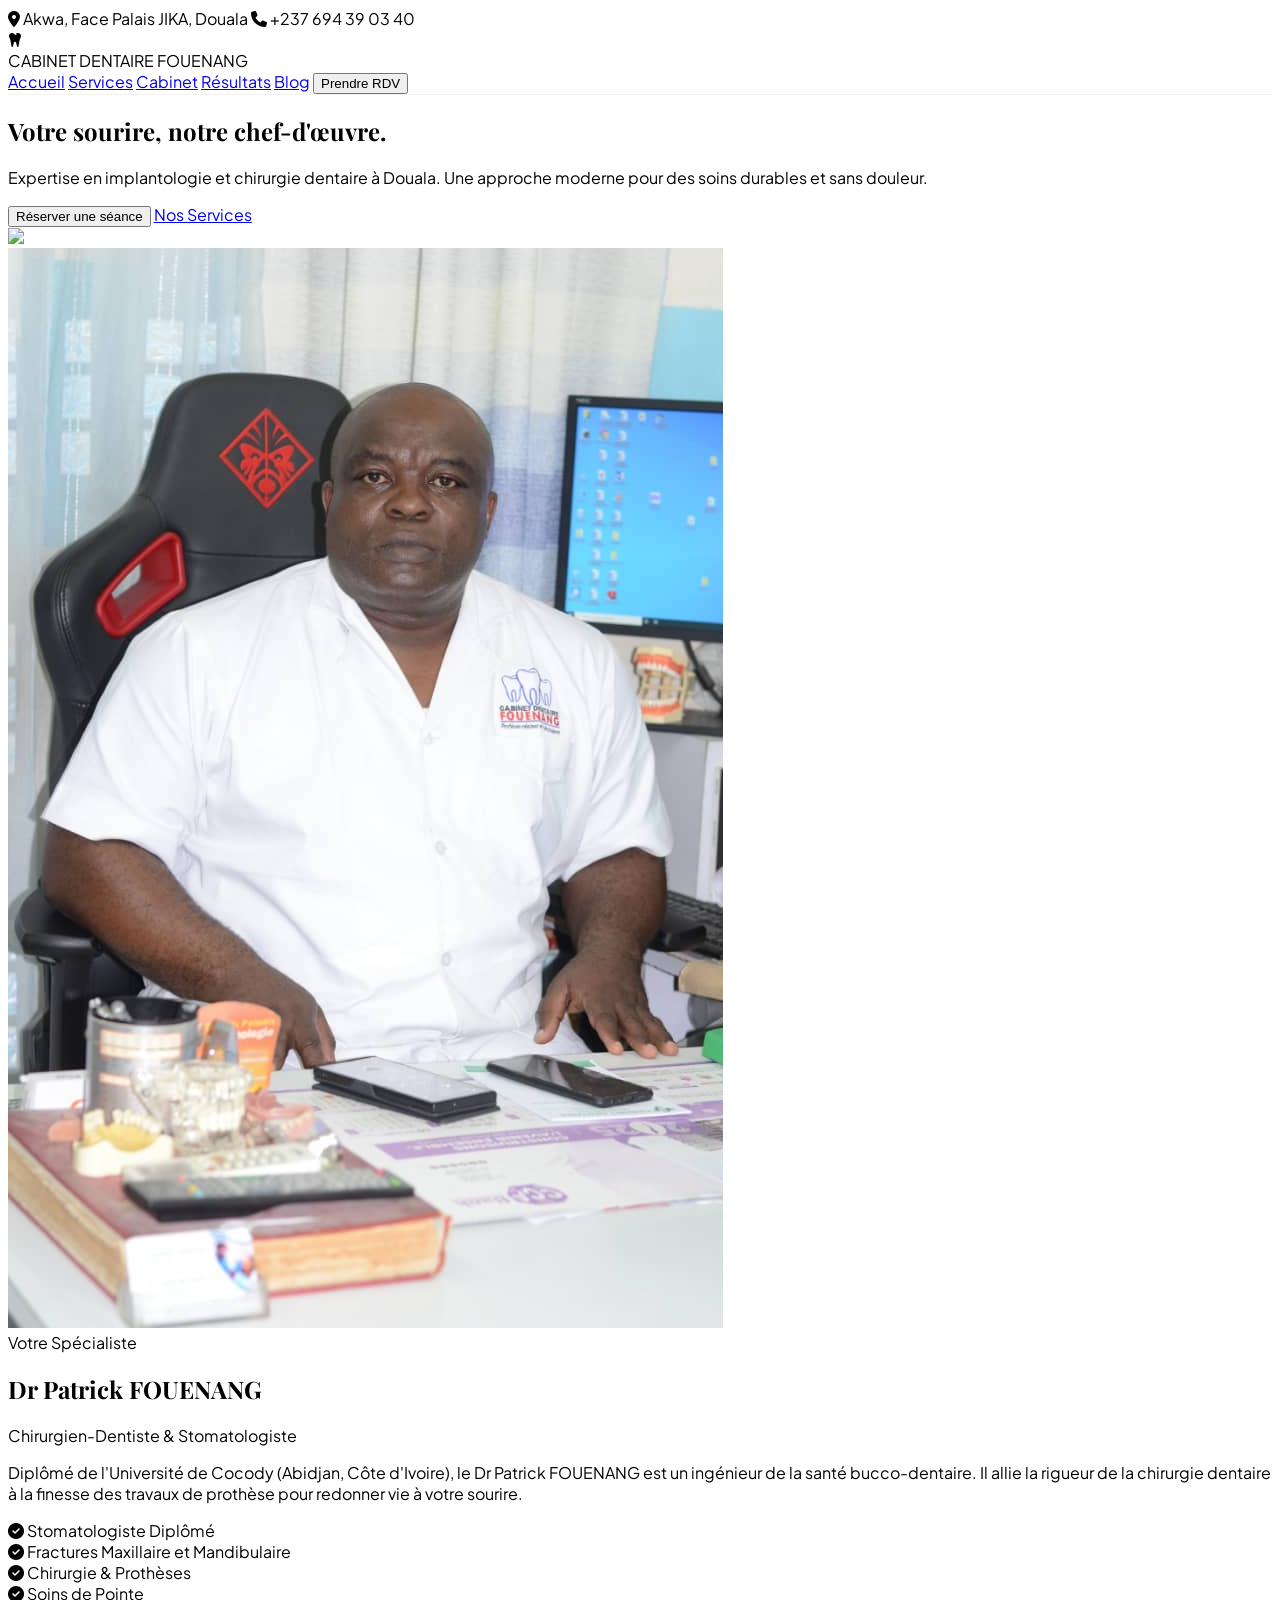
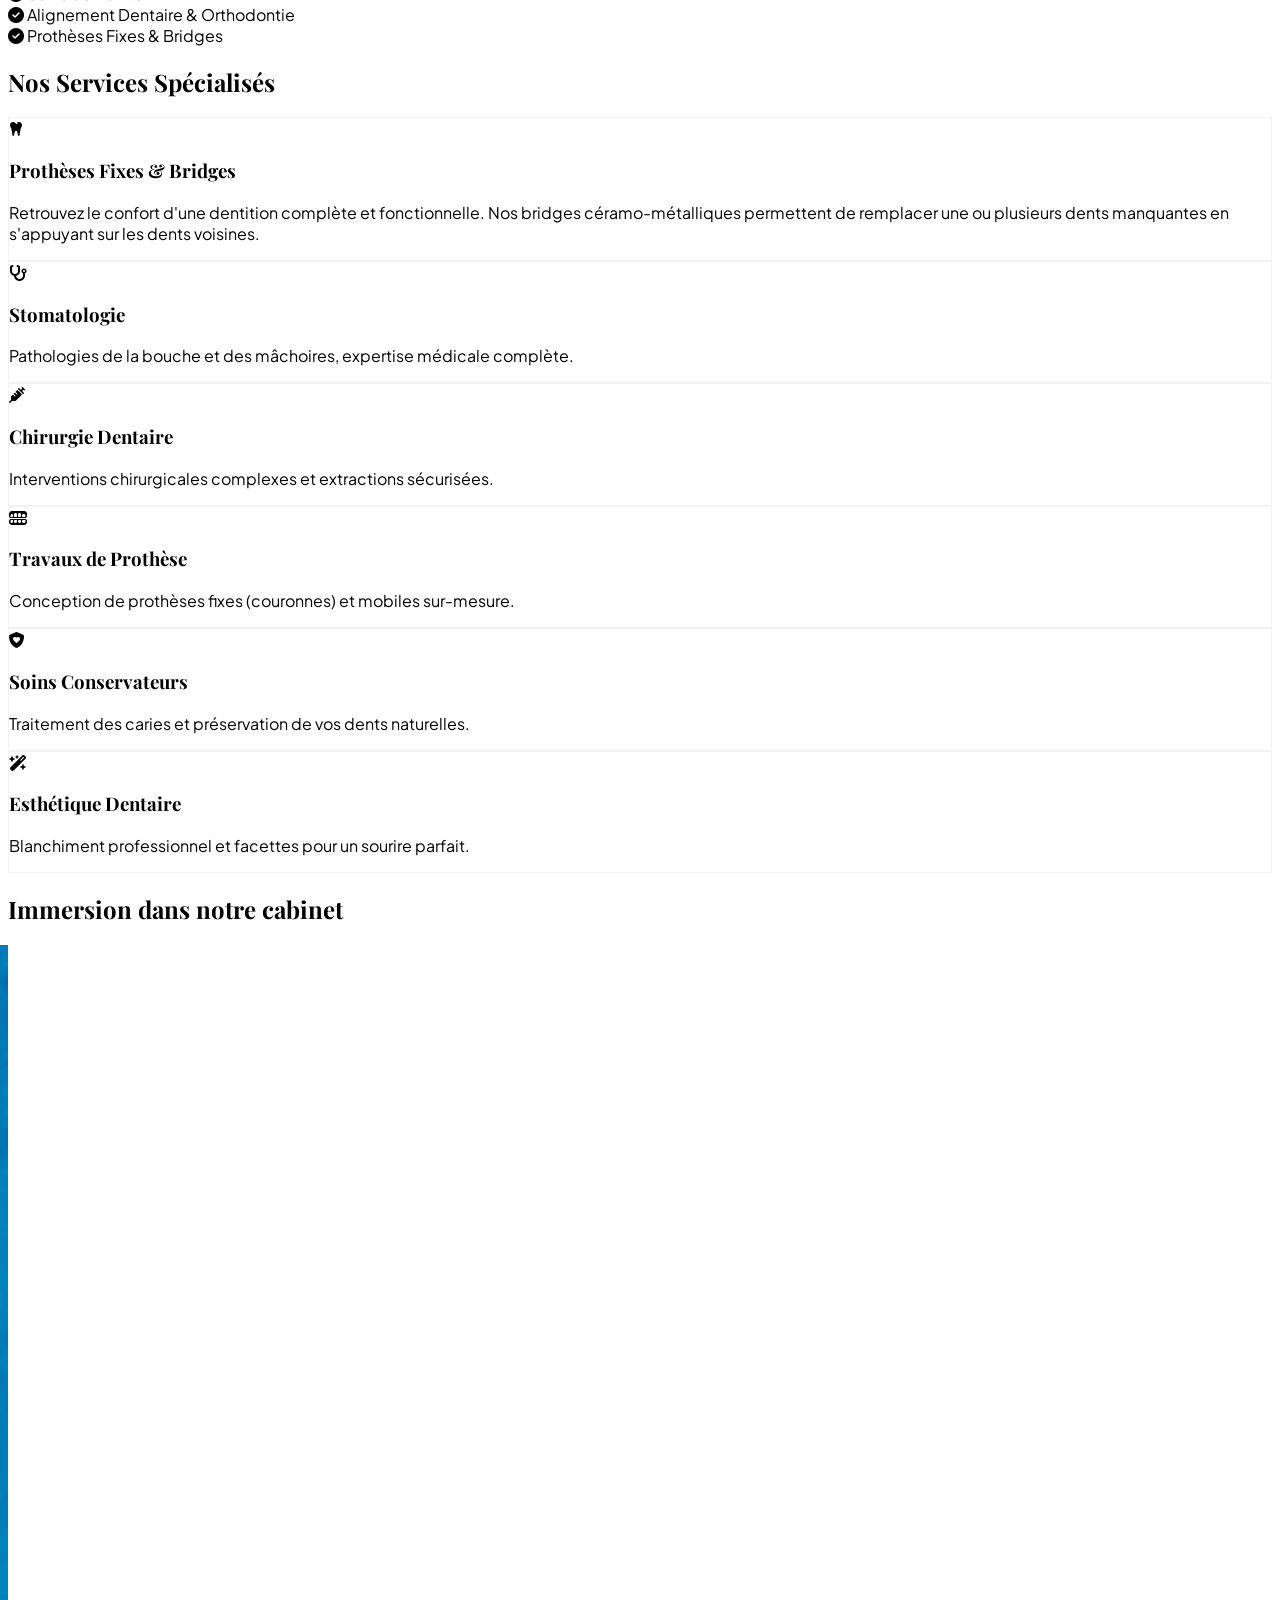
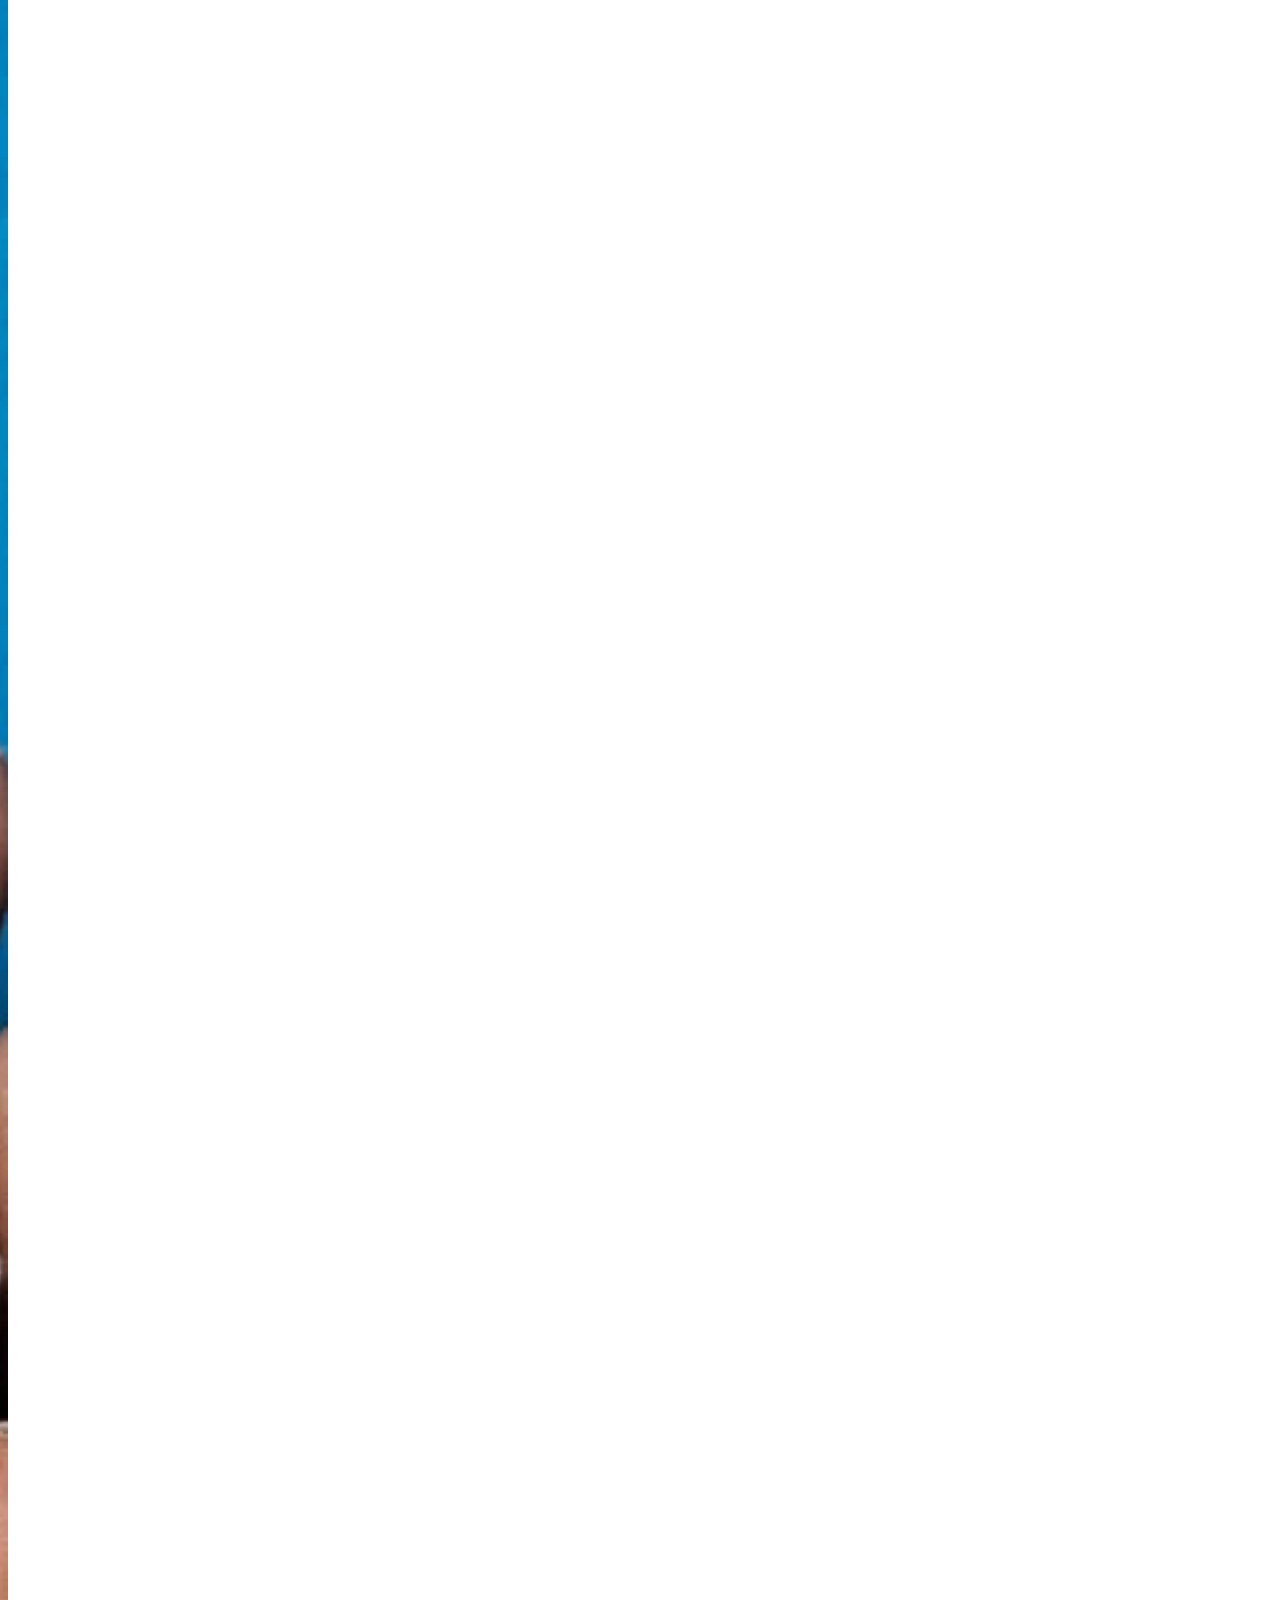
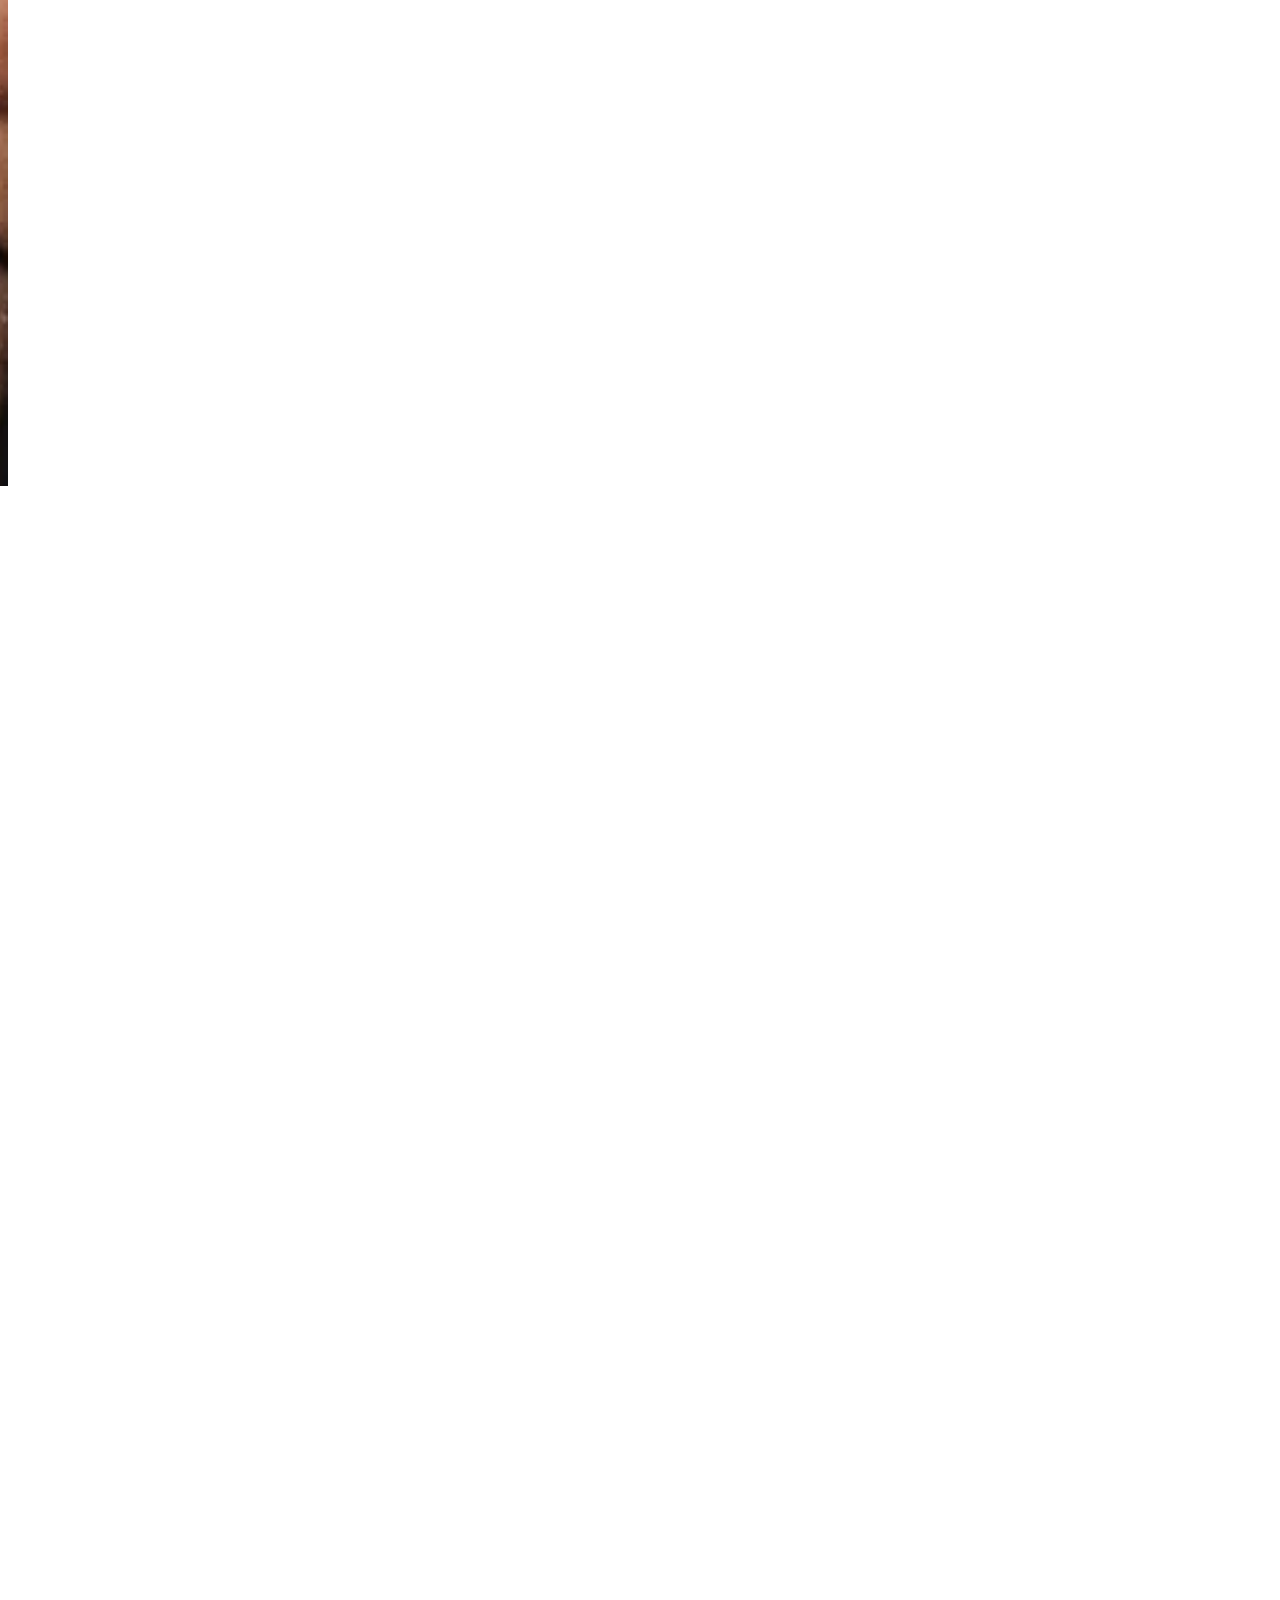
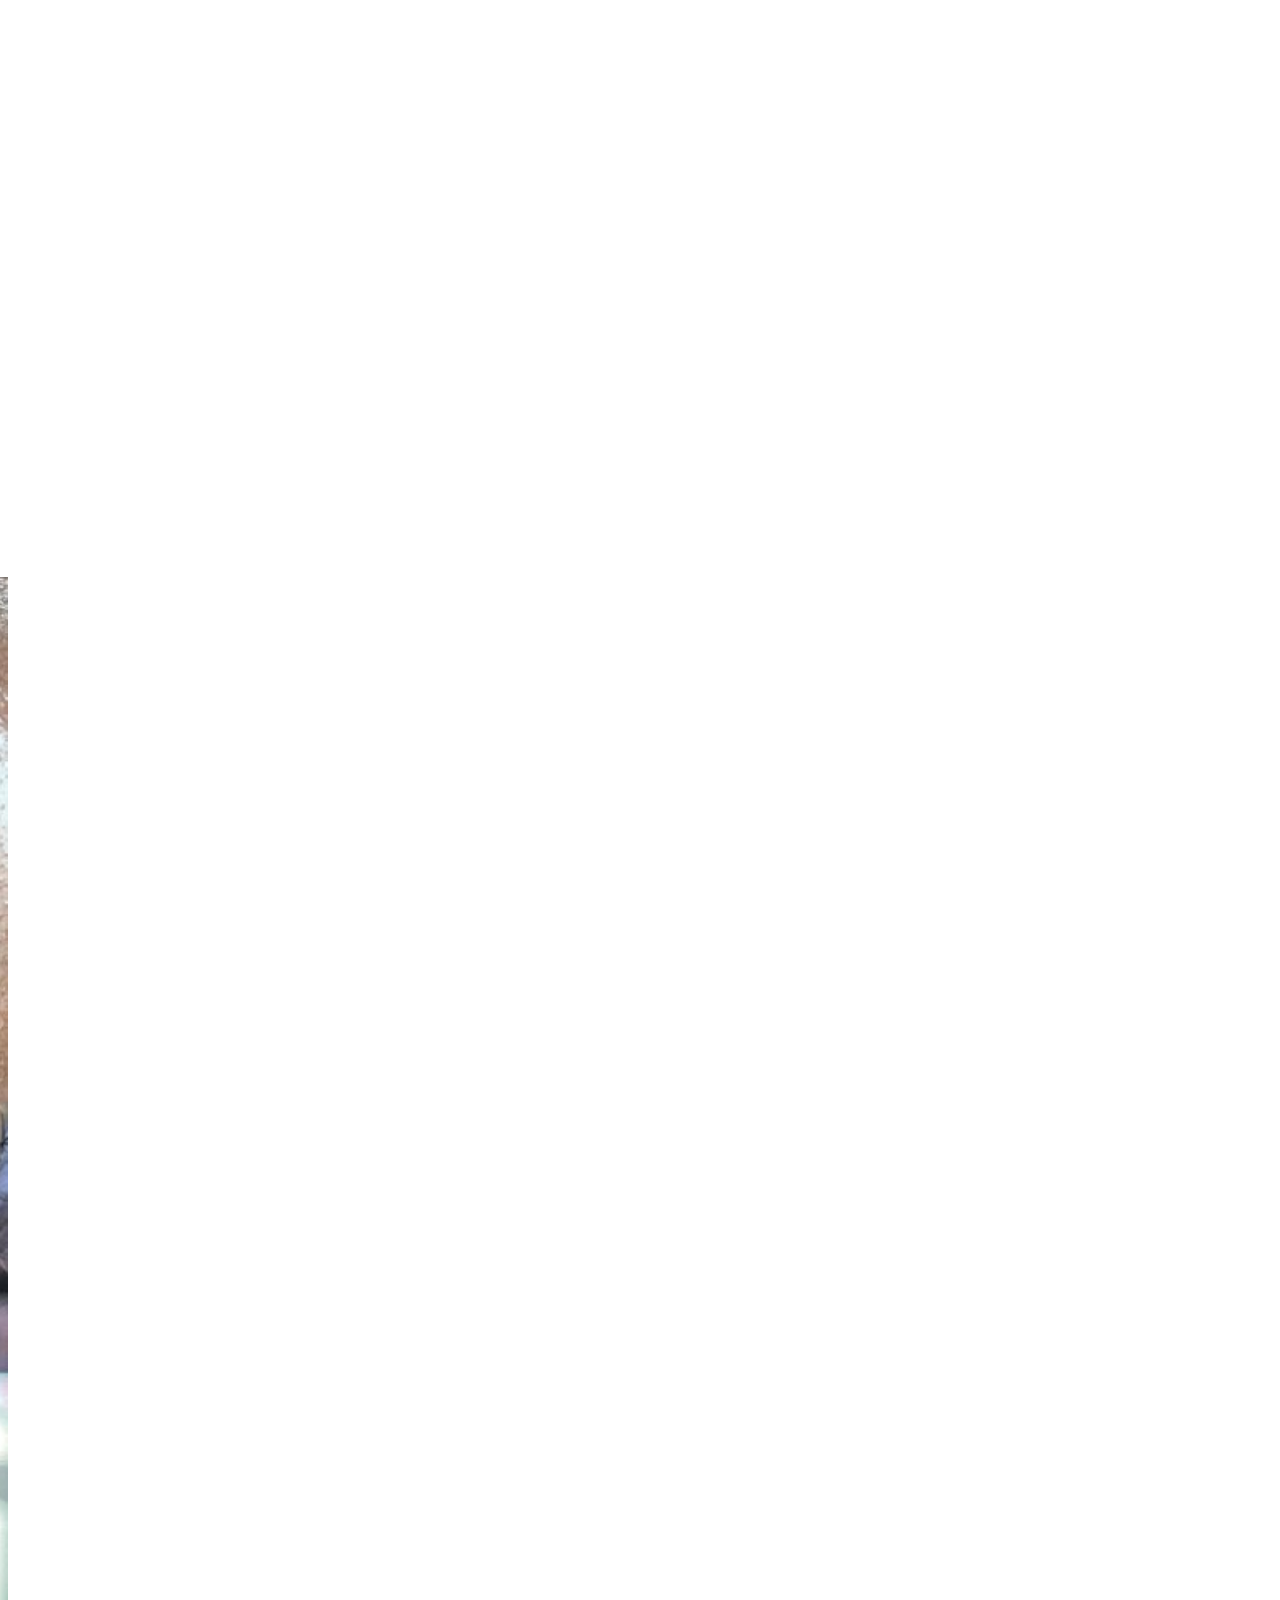
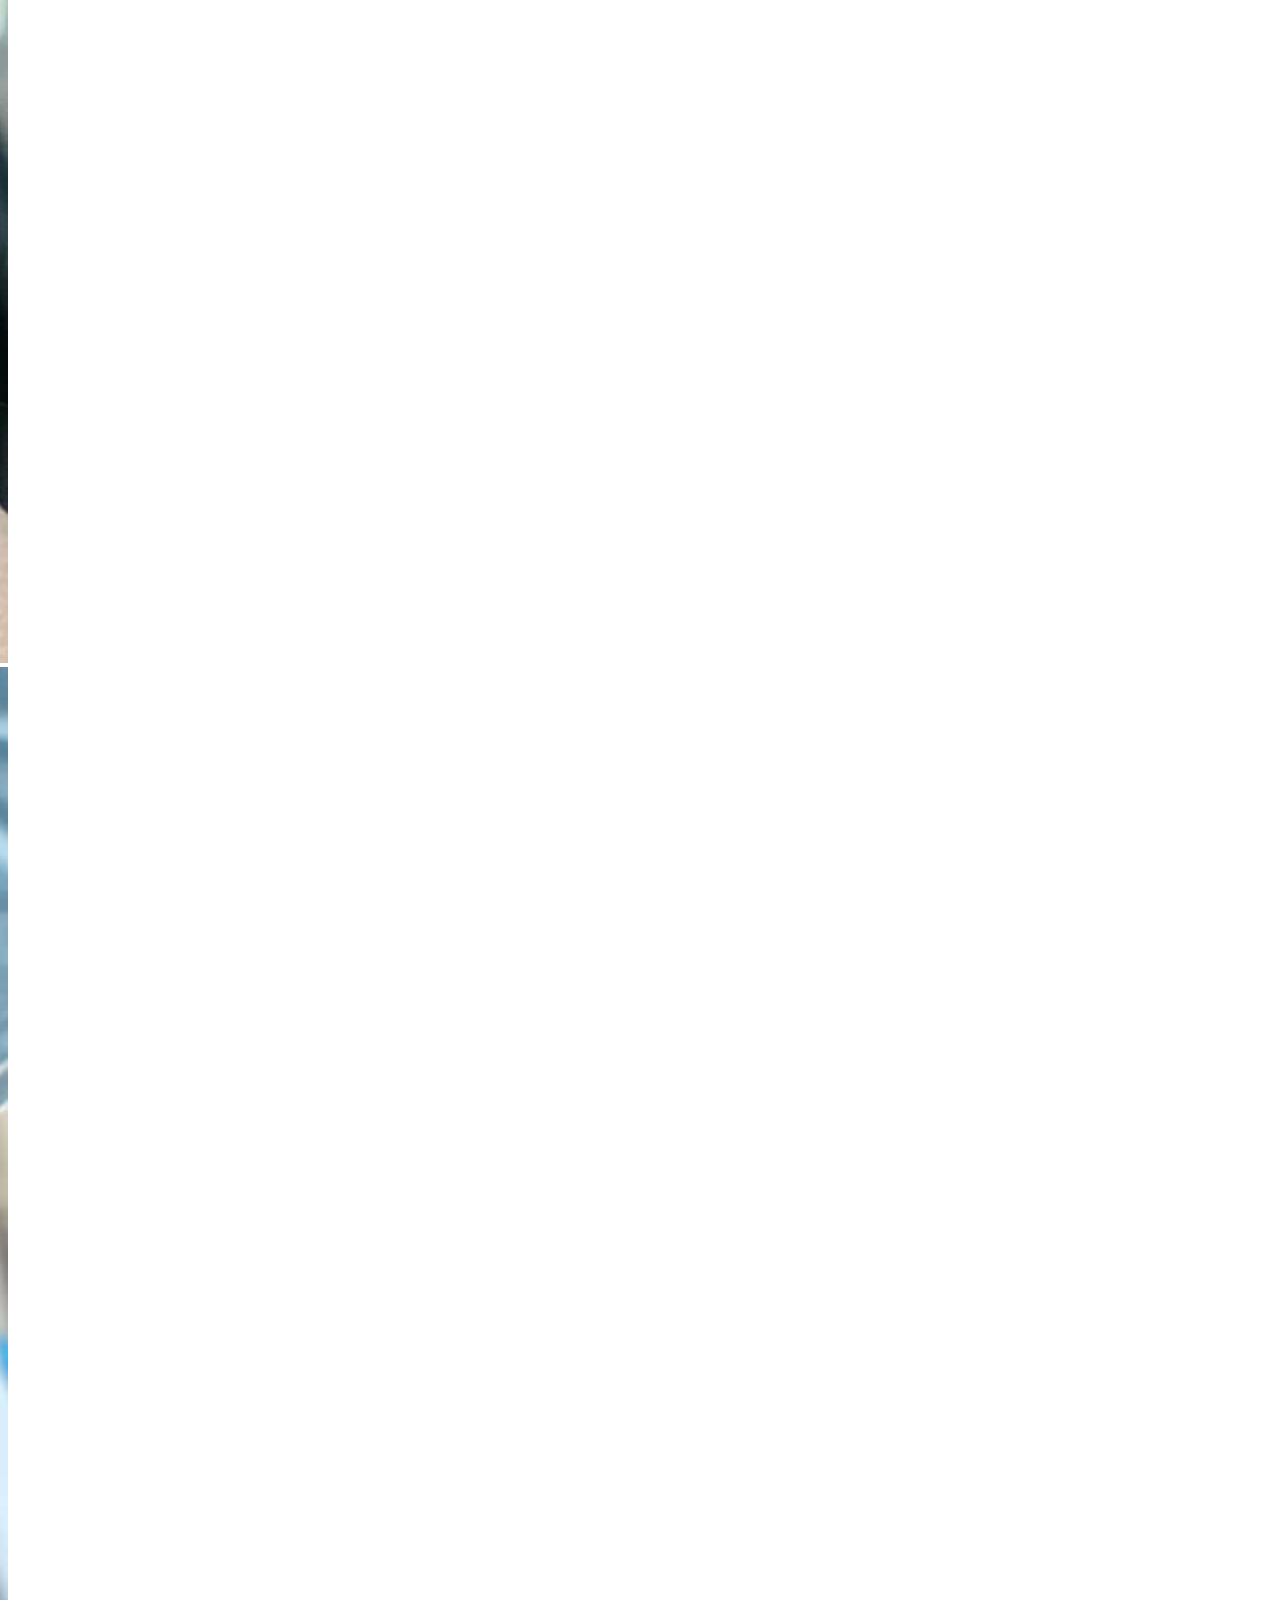
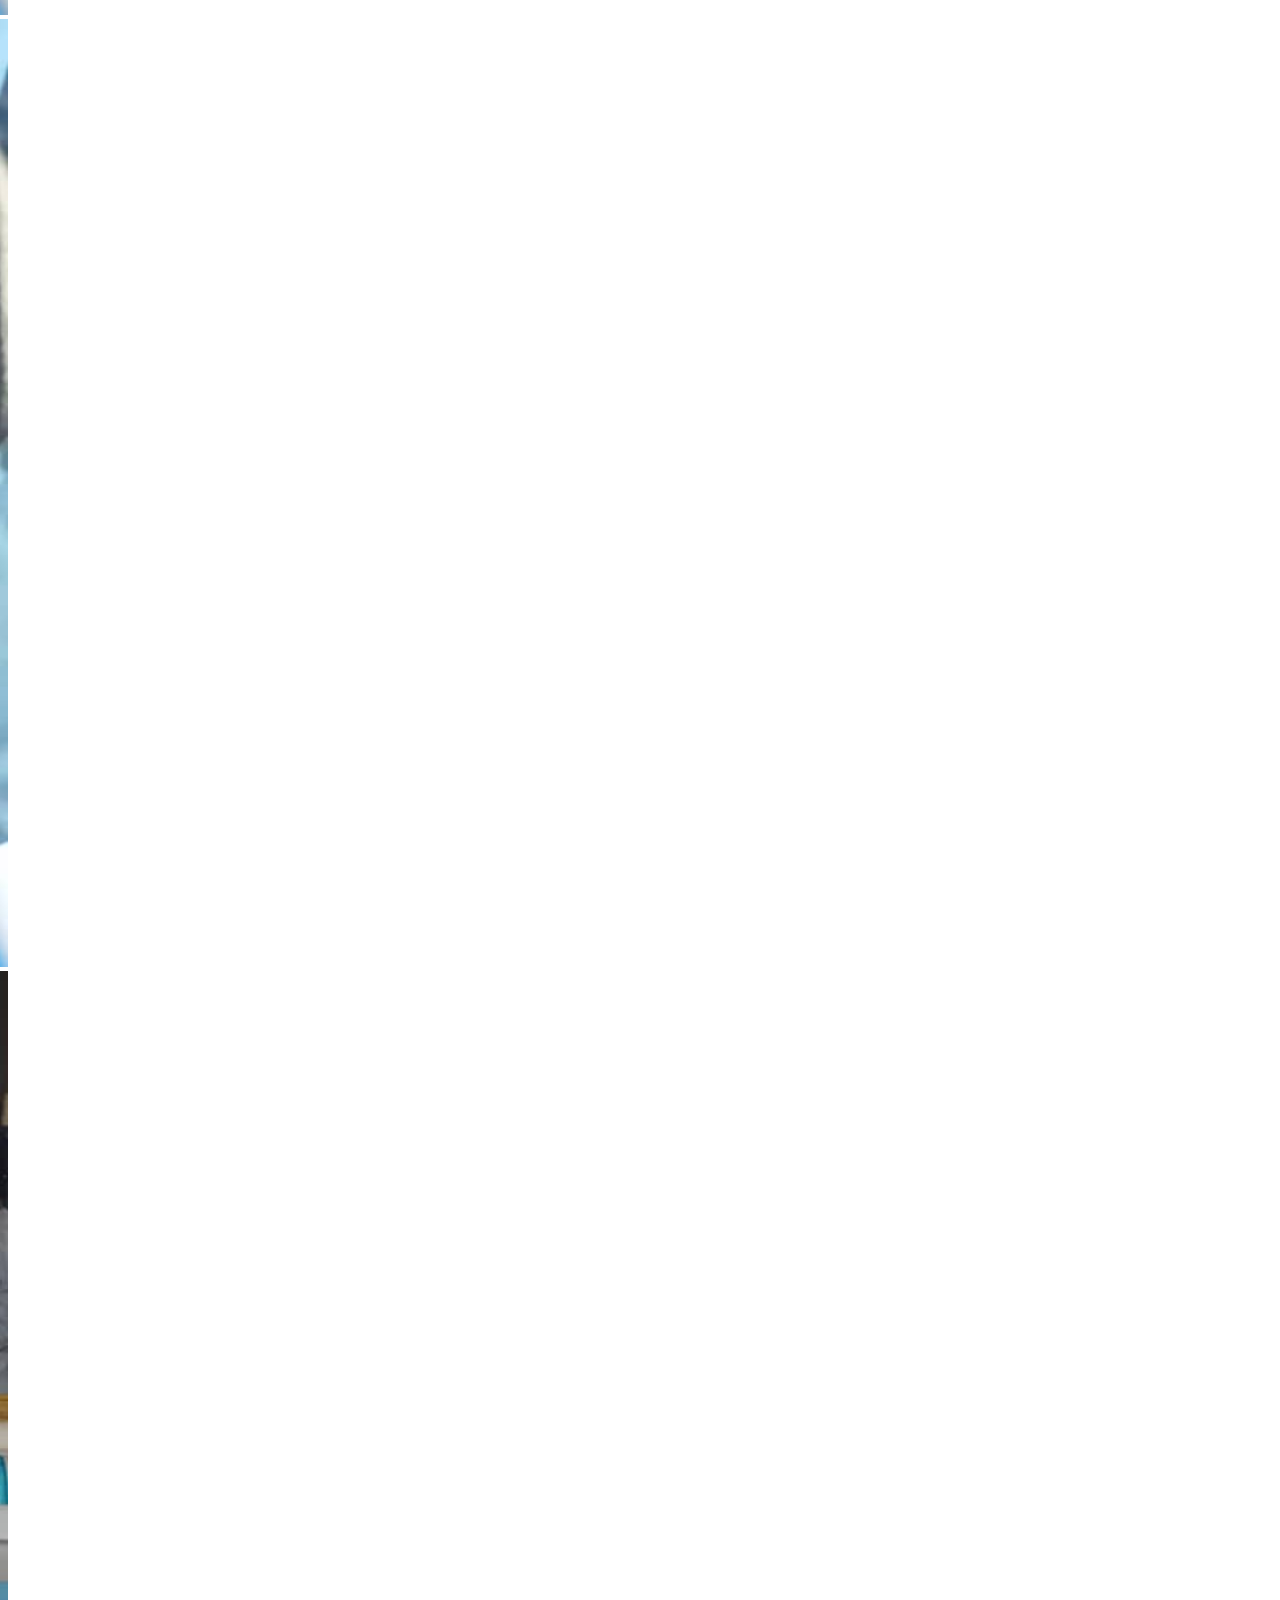
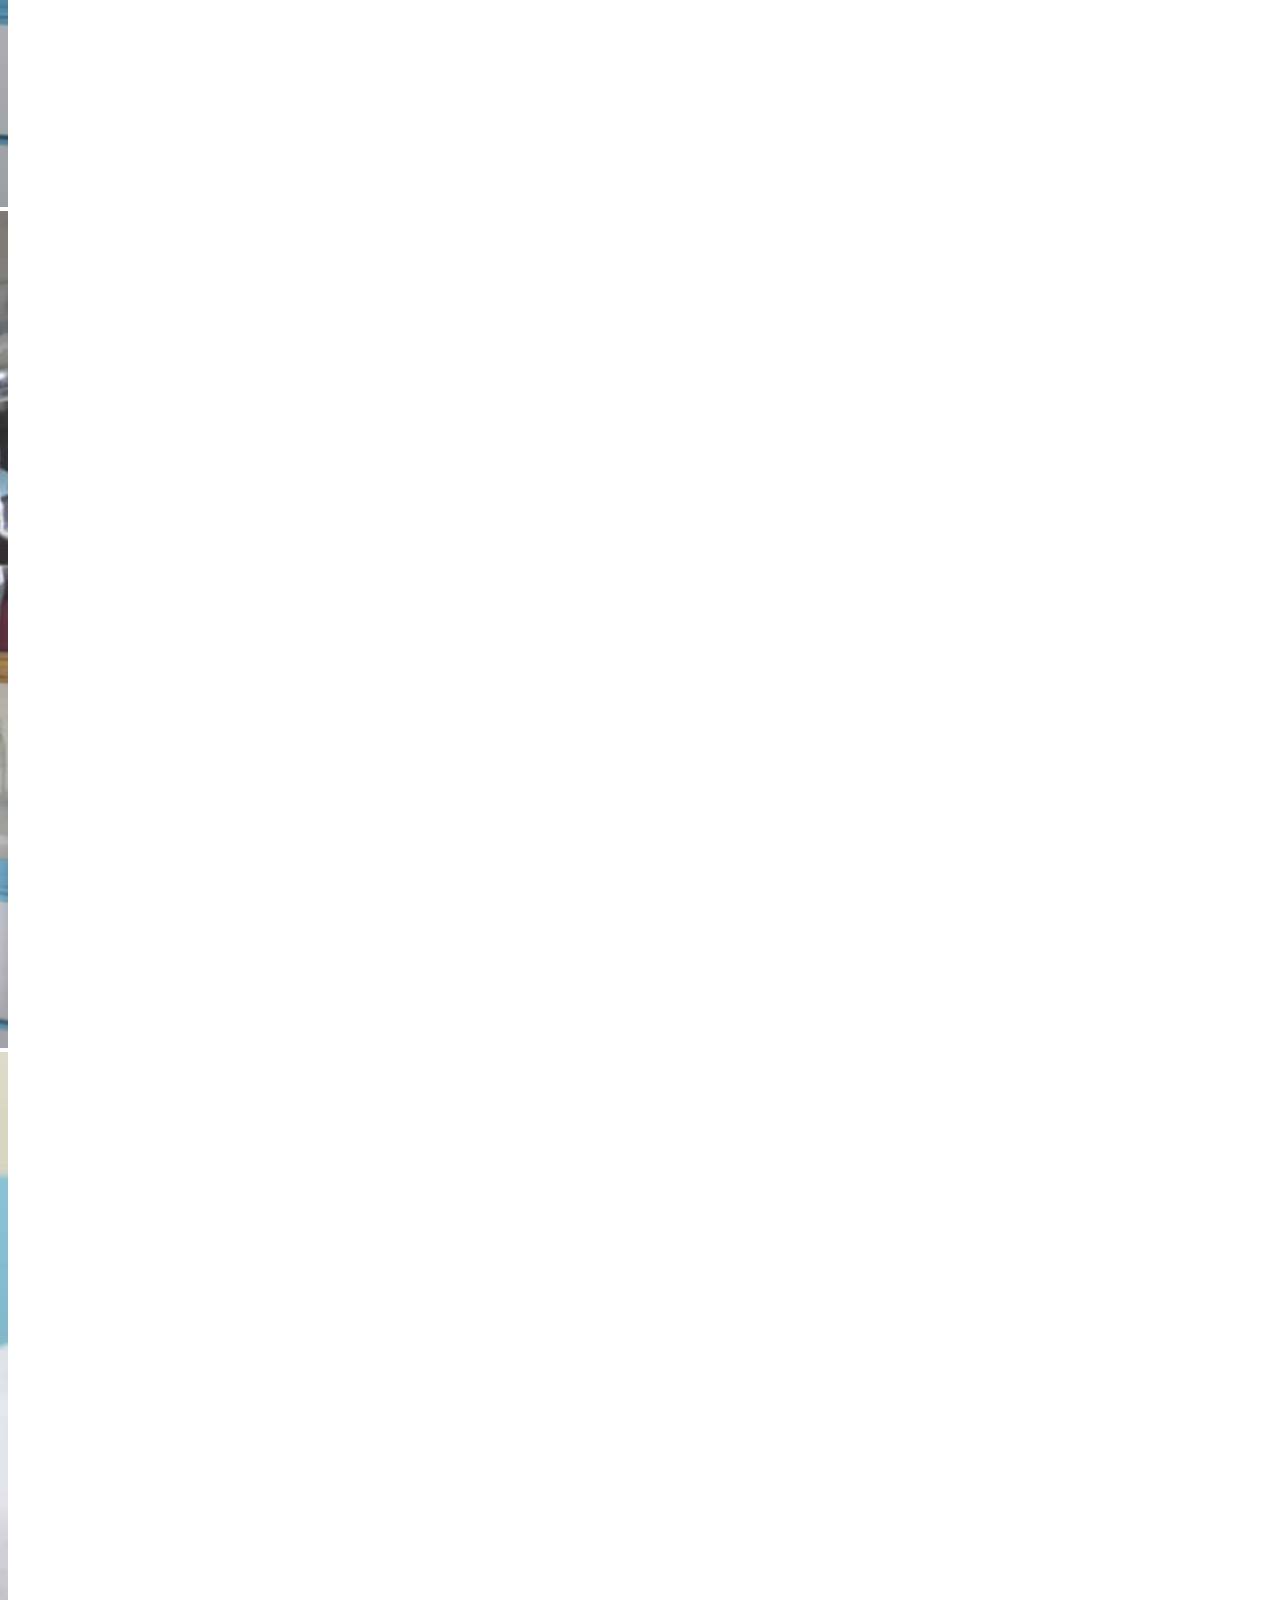
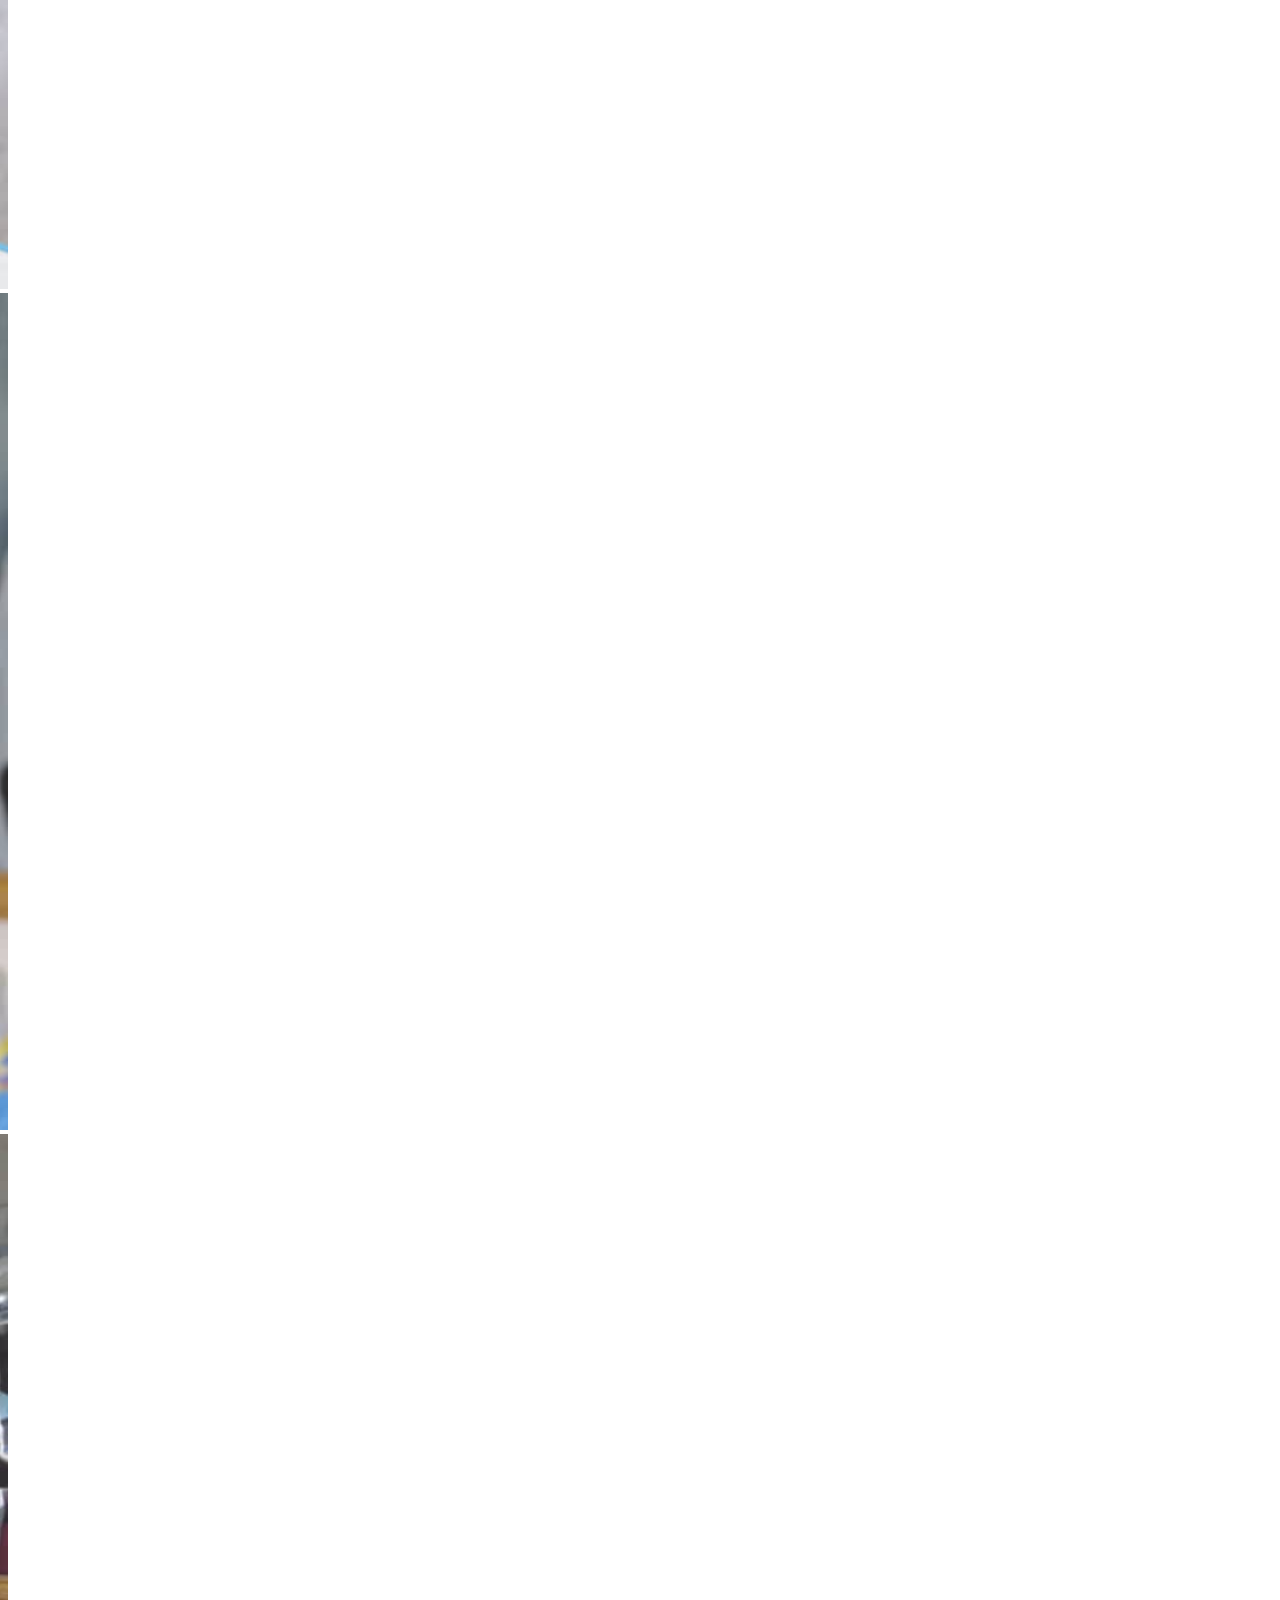
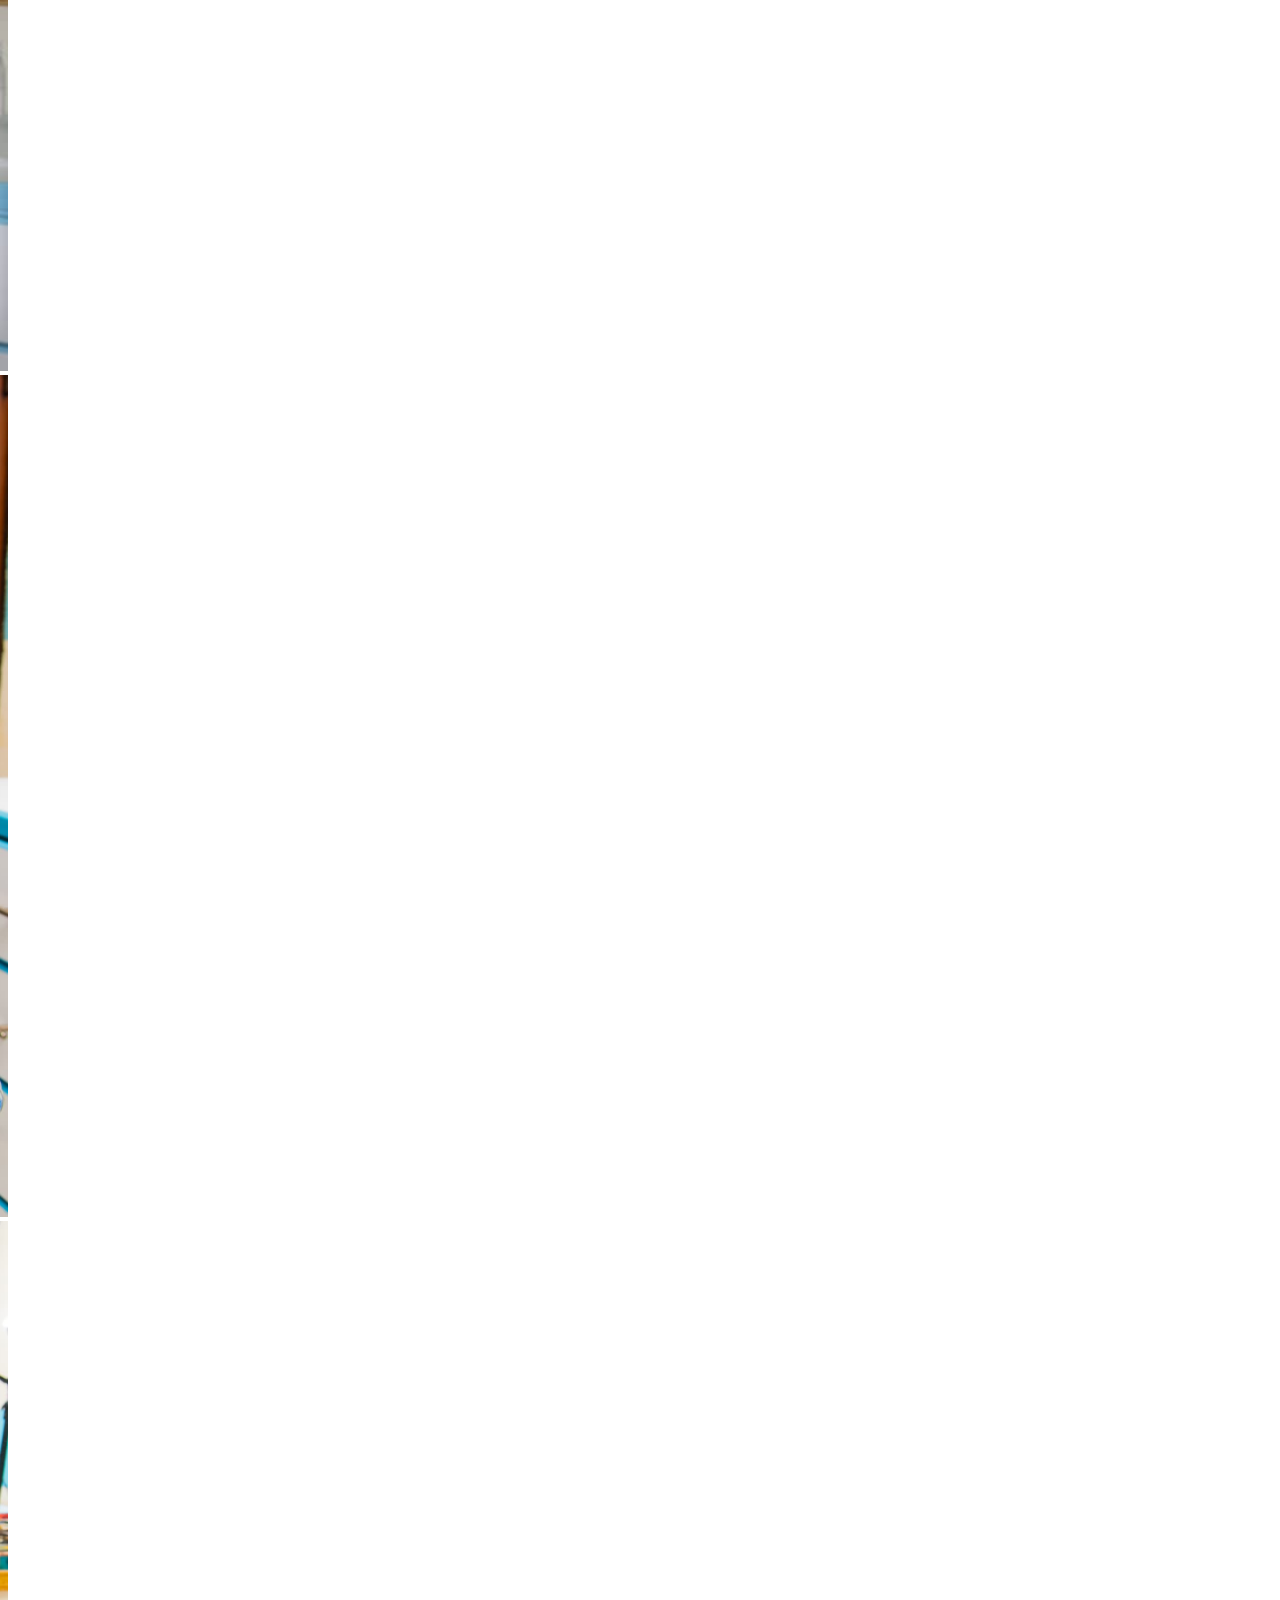
==== index.html @ 97142149 "Update site structure and styles for Dr. Fouenang project" ====
<!DOCTYPE html>
<html lang="fr">
<head>
    <meta charset="UTF-8">
    <meta name="viewport" content="width=device-width, initial-scale=1.0">
    <title>Dr Patrick FOUENANG - Stomatologiste & Chirurgien-Dentiste à Douala</title>
    
    <meta name="description" content="Cabinet du Dr Patrick FOUENANG à Douala Akwa. Expert en Implantologie, Stomatologie et Prothèses dentaires. Diplômé de l'Université de Cocody Abidjan.">
    
    <script src="https://cdn.tailwindcss.com"></script>
    <link rel="stylesheet" href="https://cdnjs.cloudflare.com/ajax/libs/font-awesome/6.4.0/css/all.min.css">
    <link rel="stylesheet" href="style.css">
</head>
<body class="bg-white text-slate-800">

    <div class="bg-slate-900 text-white py-2 px-4 hidden lg:block">
        <div class="container mx-auto flex justify-between items-center text-xs font-bold uppercase tracking-widest">
            <span><i class="fas fa-location-dot text-sky-400 mr-2"></i> Akwa, Face Palais JIKA, Douala</span>
            <span><i class="fas fa-phone text-sky-400 mr-2"></i> +237 694 39 03 40</span>
        </div>
    </div>

    <nav class="sticky top-0 w-full z-50 glass-nav">
        <div class="container mx-auto px-4 py-4 flex justify-between items-center">
            <div class="flex items-center space-x-3">
                <div class="w-10 h-10 bg-sky-600 rounded-xl flex items-center justify-center text-white shadow-lg">
                    <i class="fas fa-tooth text-xl"></i>
                </div>
                <div>
                    <span class="text-lg font-extrabold text-slate-900 block leading-none">CABINET DENTAIRE</span>
                    <span class="text-[9px] uppercase tracking-[0.3em] text-sky-600 font-bold">FOUENANG</span>
                </div>
            </div>
            <div class="hidden lg:flex space-x-8 items-center text-xs font-black text-slate-600 uppercase">
                <a href="#accueil" class="hover:text-sky-600">Accueil</a>
                <a href="#services">Services</a>
                <a href="#galerie">Cabinet</a>
                <a href="#avant-apres">Résultats</a>
                <a href="#blog">Blog</a>
                <button onclick="openModal()" class="bg-sky-600 text-white px-6 py-2.5 rounded-full hover:bg-sky-700 transition">Prendre RDV</button>
            </div>
        </div>
    </nav>

    <section id="accueil" class="relative min-h-[80vh] flex items-center bg-slate-50">
        <div class="container mx-auto px-4 flex flex-col lg:flex-row items-center gap-12">
            <div class="lg:w-1/2">
                <h1 class="text-5xl lg:text-7xl font-bold text-slate-900 mb-6 leading-tight">
                    Votre sourire, notre <span class="text-sky-600 italic">chef-d'œuvre.</span>
                </h1>
                <p class="text-lg text-slate-600 mb-8 max-w-lg leading-relaxed">
                    Expertise en implantologie et chirurgie dentaire à Douala. Une approche moderne pour des soins durables et sans douleur.
                </p>
                <div class="flex flex-wrap gap-4">
                    <button onclick="openModal()" class="bg-sky-600 text-white px-10 py-5 rounded-2xl font-bold shadow-xl hover:bg-sky-700 transition">Réserver une séance</button>
                    <a href="#services" class="bg-white border border-slate-200 text-slate-700 px-10 py-5 rounded-2xl font-bold hover:bg-slate-50 transition">Nos Services</a>
                </div>
            </div>
            <div class="lg:w-1/2 hidden lg:block">
                <div class="relative">
                    <div class="absolute -inset-4 bg-sky-100 rounded-[3rem] -rotate-3"></div>
                    <img src="https://images.unsplash.com/photo-1629909613654-28e377c37b09?auto=format&fit=crop&q=80" class="relative rounded-[2.5rem] shadow-2xl border-4 border-white">
                </div>
            </div>
        </div>
    </section>

    <section class="py-24 bg-white">
        <div class="container mx-auto px-4 flex flex-col lg:flex-row items-center gap-16">
            <div class="lg:w-2/5">
                <div class="aspect-square rounded-[3rem] overflow-hidden shadow-2xl">
                    <img src="Dr.jpg" alt="Dr Patrick FOUENANG" class="w-full h-full object-cover shadow-inner">
                </div>
            </div>
            <div class="lg:w-3/5">
                <span class="text-sky-600 font-bold uppercase tracking-widest text-sm">Votre Spécialiste</span>
                <h2 class="text-4xl font-bold text-slate-900 mt-4 mb-2">Dr Patrick FOUENANG</h2>
                <p class="text-sky-600 font-bold mb-6 italic">Chirurgien-Dentiste & Stomatologiste</p>
                <p class="text-slate-600 text-lg leading-relaxed mb-8">
                    Diplômé de l'Université de Cocody (Abidjan, Côte d'Ivoire), le Dr Patrick FOUENANG est un ingénieur de la santé bucco-dentaire. Il allie la rigueur de la chirurgie dentaire à la finesse des travaux de prothèse pour redonner vie à votre sourire.
                </p>
                <div class="grid grid-cols-1 md:grid-cols-2 gap-4 text-sm font-bold text-slate-700">
                    <div class="flex items-center gap-3"><i class="fas fa-check-circle text-sky-500"></i> Stomatologiste Diplômé</div>
                    <div class="flex items-center gap-3"><i class="fas fa-check-circle text-sky-500"></i> Fractures Maxillaire et Mandibulaire</div>
                    <div class="flex items-center gap-3"><i class="fas fa-check-circle text-sky-500"></i> Chirurgie & Prothèses</div>
                    <div class="flex items-center gap-3"><i class="fas fa-check-circle text-sky-500"></i> Soins de Pointe </div>
                    <div class="flex items-center gap-3"><i class="fas fa-check-circle text-sky-500"></i> Alignement Dentaire & Orthodontie</div>
                                  <div class="flex items-center gap-3"><i class="fas fa-check-circle text-sky-500"></i> Prothèses Fixes & Bridges </div>
            
                </div>
            </div>
        </div>
    </section>

    <section id="services" class="py-24 bg-slate-50">
        <div class="container mx-auto px-4">
            <div class="text-center mb-16">
                <h2 class="text-4xl font-bold text-slate-900">Nos Services Spécialisés</h2>
                <div class="h-1.5 w-24 bg-sky-600 mx-auto mt-4 rounded-full"></div>
            </div>
            <div id="services-grid" class="grid grid-cols-1 md:grid-cols-3 gap-8">
                </div>
        </div>
    </section>

    <section id="galerie" class="py-24 bg-white overflow-hidden">
        <div class="container mx-auto px-4 text-center mb-12">
            <h2 class="text-3xl font-bold text-slate-900 uppercase">Immersion dans notre cabinet</h2>
        </div>
        <div class="max-w-5xl mx-auto relative px-4">
            <div class="overflow-hidden rounded-[2.5rem] shadow-2xl border border-slate-100">
                <div id="gallery-slider" class="flex transition-transform duration-700 ease-in-out">
                    </div>
            </div>
            <button onclick="slideGallery(-1)" class="absolute left-8 top-1/2 -translate-y-1/2 w-12 h-12 bg-white/90 text-sky-600 rounded-full shadow-lg z-10"><i class="fas fa-arrow-left"></i></button>
            <button onclick="slideGallery(1)" class="absolute right-8 top-1/2 -translate-y-1/2 w-12 h-12 bg-white/90 text-sky-600 rounded-full shadow-lg z-10"><i class="fas fa-arrow-right"></i></button>
        </div>
    </section>

    <section id="avant-apres" class="py-24 bg-slate-900 text-white overflow-hidden">
        <div class="container mx-auto px-4 text-center mb-16">
            <h2 class="text-4xl font-bold">Nos Résultats Cliniques</h2>
            <p class="text-slate-400 mt-2 italic">20 ans d'expertise illustrés par nos patients</p>
        </div>
        <div class="max-w-4xl mx-auto relative px-4">
            <div class="overflow-hidden rounded-3xl bg-white text-slate-900 shadow-2xl">
                <div id="before-after-slider" class="flex transition-transform duration-700 ease-in-out">
                    </div>
            </div>
            <div class="flex justify-center gap-4 mt-8">
                <button onclick="slideBA(-1)" class="w-14 h-14 border-2 border-white/20 rounded-full hover:bg-white hover:text-slate-900 transition"><i class="fas fa-chevron-left"></i></button>
                <button onclick="slideBA(1)" class="w-14 h-14 border-2 border-white/20 rounded-full hover:bg-white hover:text-slate-900 transition"><i class="fas fa-chevron-right"></i></button>
            </div>
        </div>
    </section>

    <section id="blog" class="py-24 bg-slate-50">
    <div class="container mx-auto px-4">
        <h2 class="text-3xl font-bold text-center mb-16 uppercase">Actualités & Conseils</h2>
        <div id="blog-grid" class="grid grid-cols-1 md:grid-cols-3 gap-8"></div>
    </div>
</section>

<!-- MODAL ARTICLE -->
<div id="modal-blog" class="fixed inset-0 z-[200] hidden items-center justify-center p-4 bg-slate-900/80 backdrop-blur-md">
    <div class="bg-white rounded-[2rem] w-full max-w-2xl max-h-[90vh] overflow-y-auto relative">
        <button onclick="closeBlog()" class="sticky top-4 left-full mr-4 float-right w-10 h-10 bg-slate-100 hover:bg-slate-200 rounded-full flex items-center justify-center text-slate-600 z-10">
            <i class="fas fa-times"></i>
        </button>
        <img id="blog-modal-img" src="" class="w-full h-64 object-cover rounded-t-[2rem]">
        <div class="p-8">
            <span id="blog-modal-tag" class="bg-sky-600 text-white text-[10px] px-3 py-1 rounded-full font-bold uppercase"></span>
            <h3 id="blog-modal-title" class="text-2xl font-bold mt-4 mb-6 text-slate-900"></h3>
            <div id="blog-modal-content" class="text-slate-600 leading-relaxed space-y-4 text-sm"></div>
        </div>
    </div>
</div>

    <footer class="bg-slate-900 text-white py-16 border-t border-white/10">
        <div class="container mx-auto px-4 text-center">
            <p class="text-sky-500 font-bold mb-4 uppercase tracking-[0.3em]">Dr Patrick FOUENANG</p>
            <p class="text-slate-400 text-sm">Akwa, Face du palais JIKA, Douala, Cameroun</p>
            <div class="flex justify-center space-x-6 mt-8">
                <a href="#" class="text-2xl hover:text-sky-400"><i class="fab fa-facebook"></i></a>
                <a href="#" class="text-2xl hover:text-sky-400"><i class="fab fa-instagram"></i></a>
                <a href="#" class="text-2xl hover:text-sky-400"><i class="fab fa-tiktok"></i></a>
            </div>
        </div>
    </footer>

    <div id="modal-rdv" class="fixed inset-0 z-[100] hidden items-center justify-center p-4 bg-slate-900/80 backdrop-blur-md">
        <div class="bg-white rounded-[2rem] w-full max-w-md p-8 relative">
            <button onclick="closeModal()" class="absolute top-6 right-6 text-slate-400 hover:text-slate-900"><i class="fas fa-times text-xl"></i></button>
            <h3 class="text-2xl font-bold mb-6 text-center">Réserver une consultation</h3>
            <form id="whatsapp-form" class="space-y-4">
                <input type="text" id="p-name" placeholder="Votre Nom Complet" required class="w-full p-4 rounded-xl bg-slate-50 border-none ring-1 ring-slate-200 outline-none focus:ring-2 focus:ring-sky-600">
                <select id="p-motif" class="w-full p-4 rounded-xl bg-slate-50 border-none ring-1 ring-slate-200 outline-none focus:ring-2 focus:ring-sky-600">
                    <option value="Implantologie">Implantologie</option>
                    <option value="Prothèse">Travaux de Prothèse</option>
                    <option value="Chirurgie">Chirurgie Dentaire</option>
                    <option value="Urgence">Urgence / Douleur</option>
                </select>
                <button type="submit" class="w-full bg-sky-600 text-white font-bold py-5 rounded-xl shadow-lg hover:bg-sky-700 transition">Confirmer sur WhatsApp</button>
            </form>
        </div>
    </div>
<!-- Bouton WhatsApp normal -->
<a href="https://wa.me/237694390340" target="_blank" class="fixed bottom-8 right-8 w-16 h-16 bg-[#25d366] text-white rounded-full flex items-center justify-center text-3xl shadow-2xl z-50 hover:scale-110 transition">
    <i class="fab fa-whatsapp"></i>
</a>

<!-- Bouton URGENCE rouge pulsant -->
<button onclick="openUrgence()" class="fixed bottom-28 right-6 z-50 bg-red-600 text-white px-4 py-3 rounded-full shadow-2xl flex items-center gap-2 font-bold text-sm urgence-pulse">
    <i class="fas fa-circle-exclamation text-lg"></i>
    URGENCE
</button>

<!-- Modal Urgence -->
<div id="modal-urgence" class="fixed inset-0 z-[300] hidden items-center justify-center p-4 bg-slate-900/80 backdrop-blur-md">
    <div class="bg-white rounded-[2rem] w-full max-w-md p-8 relative border-t-4 border-red-600">
        <button onclick="closeUrgence()" class="absolute top-5 right-5 text-slate-400 hover:text-slate-900">
            <i class="fas fa-times text-xl"></i>
        </button>
        <div class="text-center mb-6">
            <div class="w-16 h-16 bg-red-100 rounded-full flex items-center justify-center mx-auto mb-4">
                <i class="fas fa-tooth text-red-600 text-2xl"></i>
            </div>
            <h3 class="text-2xl font-bold text-slate-900">Consultation d'Urgence</h3>
            <p class="text-slate-500 text-sm mt-2">Décrivez brièvement votre douleur — le Dr Fouenang vous répondra immédiatement.</p>
        </div>
        <div class="space-y-4">
            <input type="text" id="u-name" placeholder="Votre prénom" class="w-full p-4 rounded-xl bg-slate-50 ring-1 ring-slate-200 outline-none focus:ring-2 focus:ring-red-500 text-sm">
            <select id="u-type" class="w-full p-4 rounded-xl bg-slate-50 ring-1 ring-slate-200 outline-none focus:ring-2 focus:ring-red-500 text-sm">
                <option value="Douleur intense">🔴 Douleur dentaire intense</option>
                <option value="Dent cassée">🦷 Dent cassée ou fêlée</option>
                <option value="Gencive gonflée">🩸 Gencive gonflée / abcès</option>
                <option value="Saignement">💉 Saignement important</option>
                <option value="Traumatisme">🚨 Traumatisme / choc au visage</option>
                <option value="Autre urgence">⚠️ Autre urgence</option>
            </select>
            <button onclick="envoyerUrgence()" class="w-full bg-red-600 hover:bg-red-700 text-white font-bold py-4 rounded-xl shadow-lg transition flex items-center justify-center gap-3">
                <i class="fab fa-whatsapp text-xl"></i>
                Contacter le Dr maintenant
            </button>
        </div>
        <p class="text-center text-xs text-slate-400 mt-4">Réponse rapide — disponible 7j/7</p>
    </div>
</div>

    <script src="script.js"></script>
</body>
</html>
---- style.css ----
@import url('https://fonts.googleapis.com/css2?family=Plus+Jakarta+Sans:wght@400;600;800&family=Playfair+Display:wght@700&display=swap');

body {
    font-family: 'Plus Jakarta Sans', sans-serif;
    scroll-behavior: smooth;
}

h1, h2, h3 {
    font-family: 'Playfair Display', serif;
}

.glass-nav {
    background: rgba(255, 255, 255, 0.95);
    backdrop-filter: blur(10px);
    border-bottom: 1px solid rgba(0,0,0,0.05);
}

#gallery-slider video, #gallery-slider img {
    width: 100%;
    height: 100%;
    object-fit: cover;
}

.service-card {
    transition: all 0.4s ease;
    border: 1px solid rgba(0,0,0,0.05);
}

.service-card:hover {
    transform: translateY(-10px);
    box-shadow: 0 20px 40px rgba(14, 165, 233, 0.1);
}
/* Bouton urgence pulsant */
.urgence-pulse {
    animation: urgencePulse 1.8s infinite;
}

@keyframes urgencePulse {
    0%, 100% {
        box-shadow: 0 0 0 0 rgba(220, 38, 38, 0.7);
        transform: scale(1);
    }
    50% {
        box-shadow: 0 0 0 12px rgba(220, 38, 38, 0);
        transform: scale(1.05);
    }
}
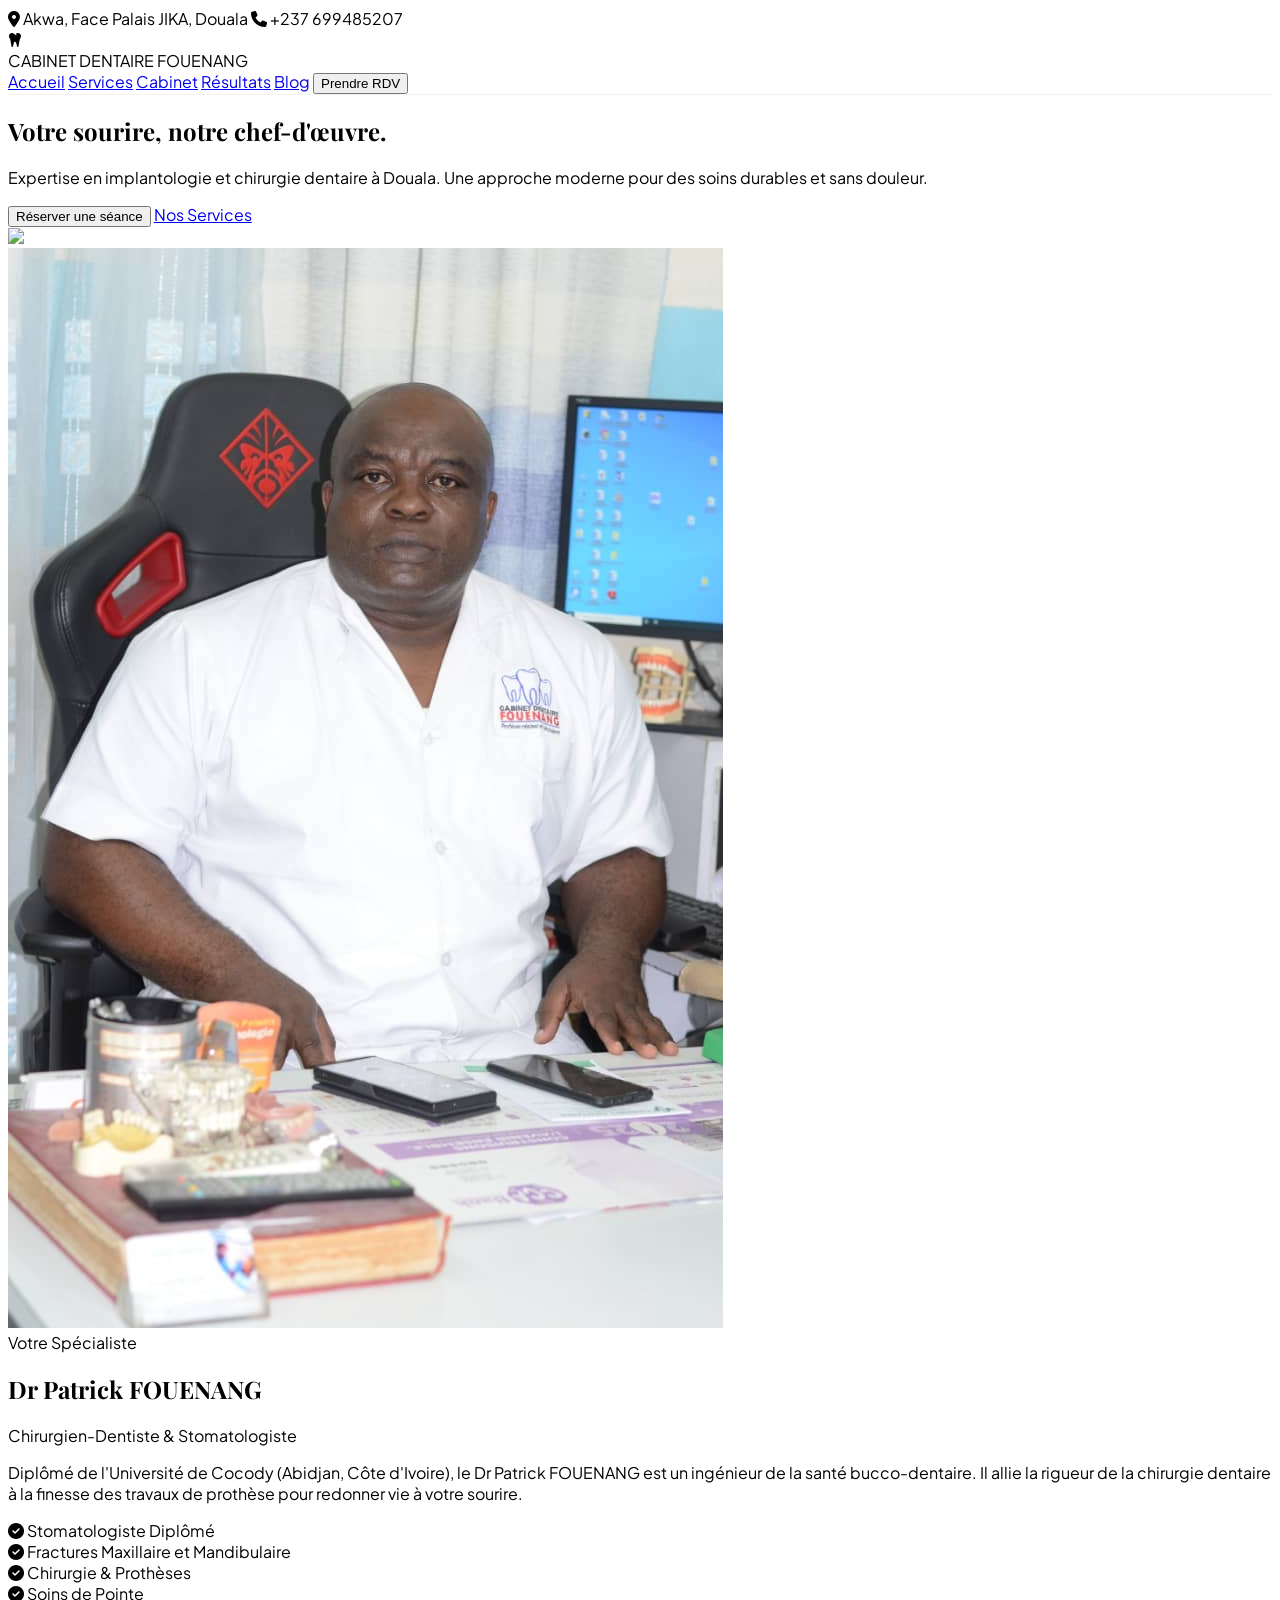
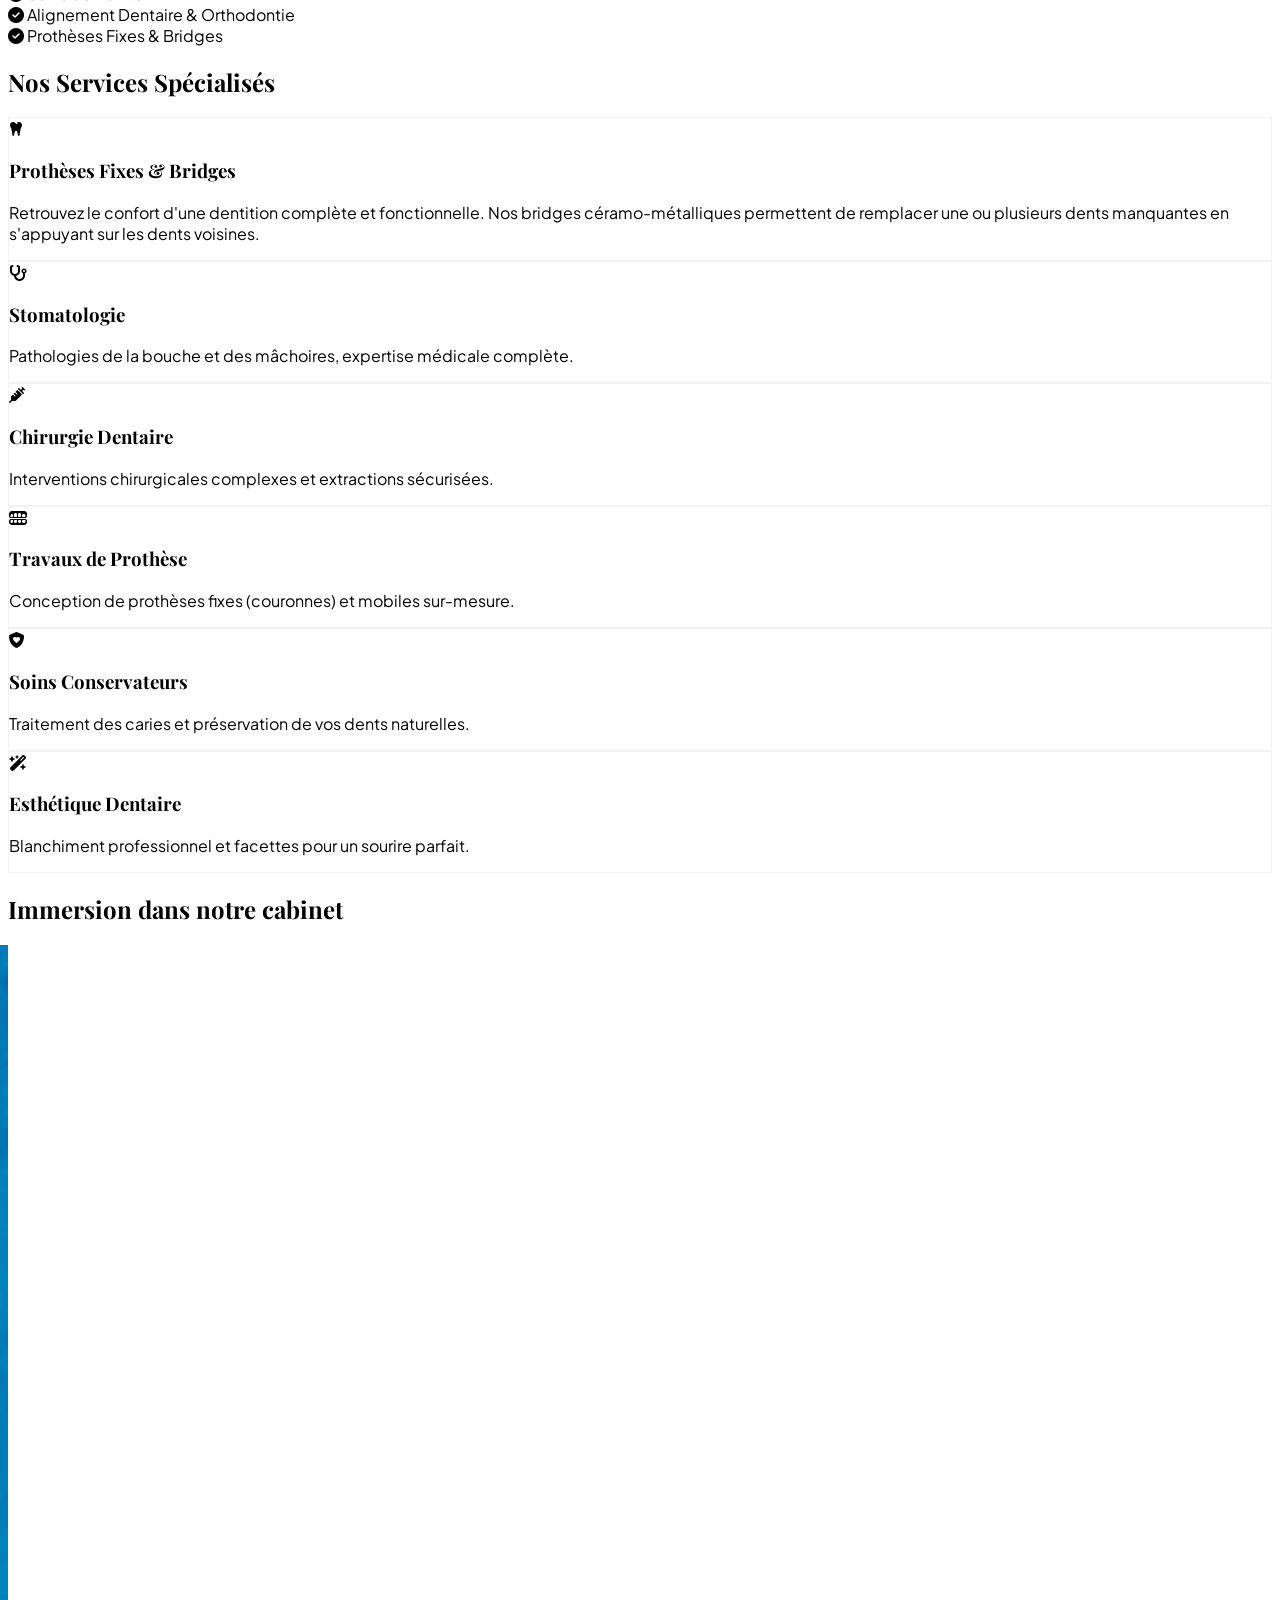
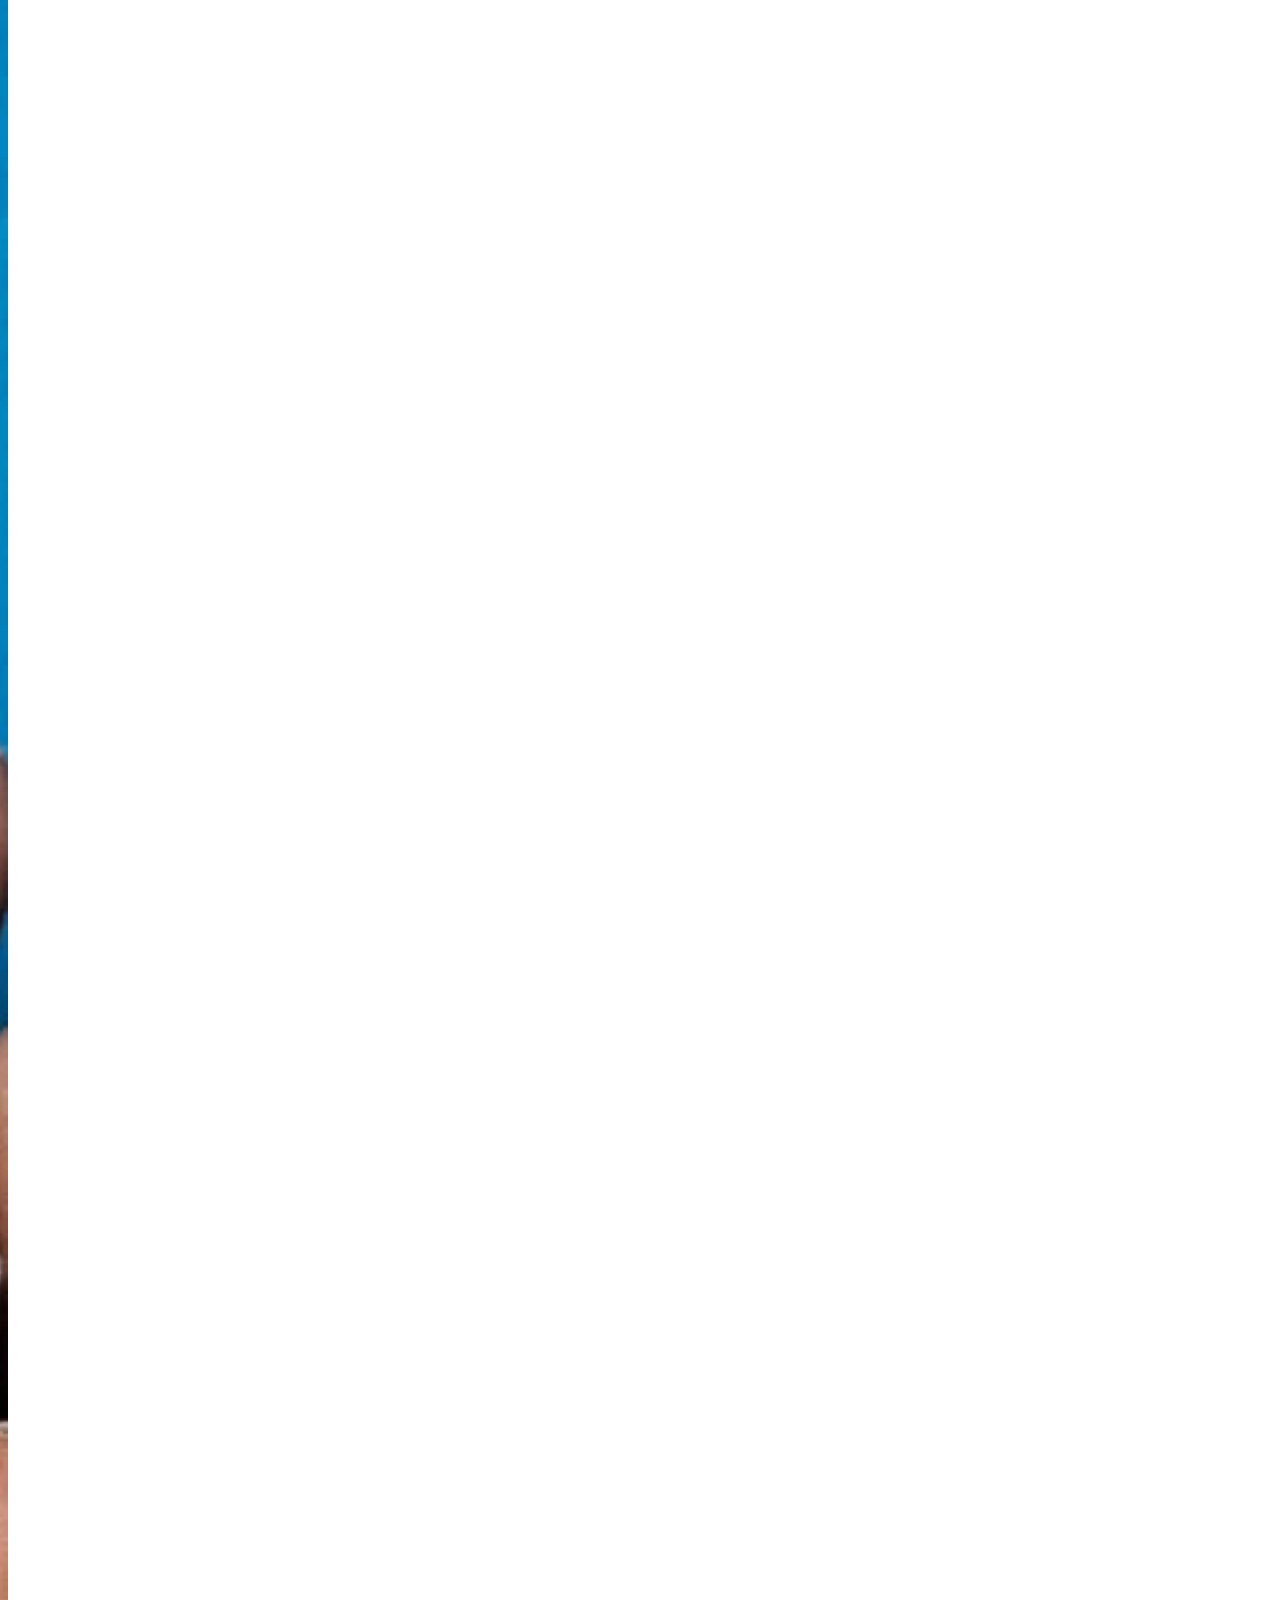
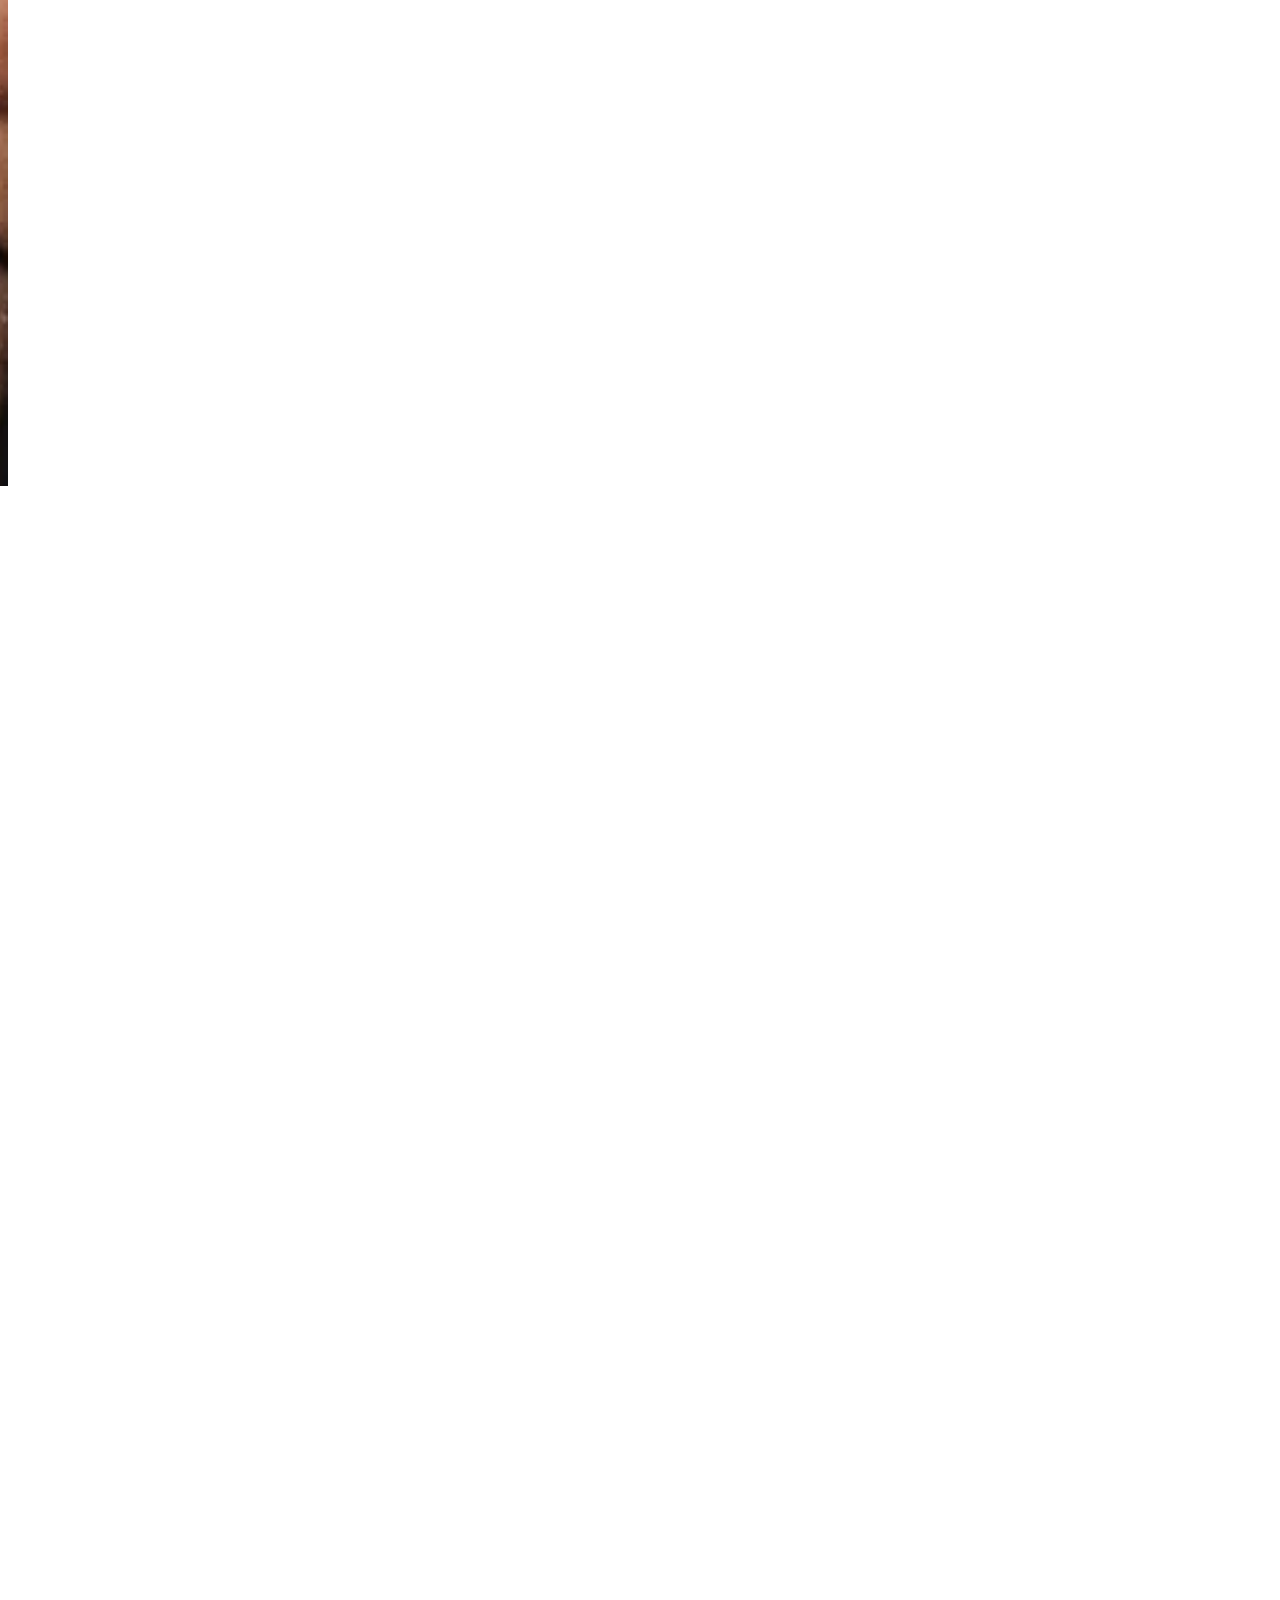
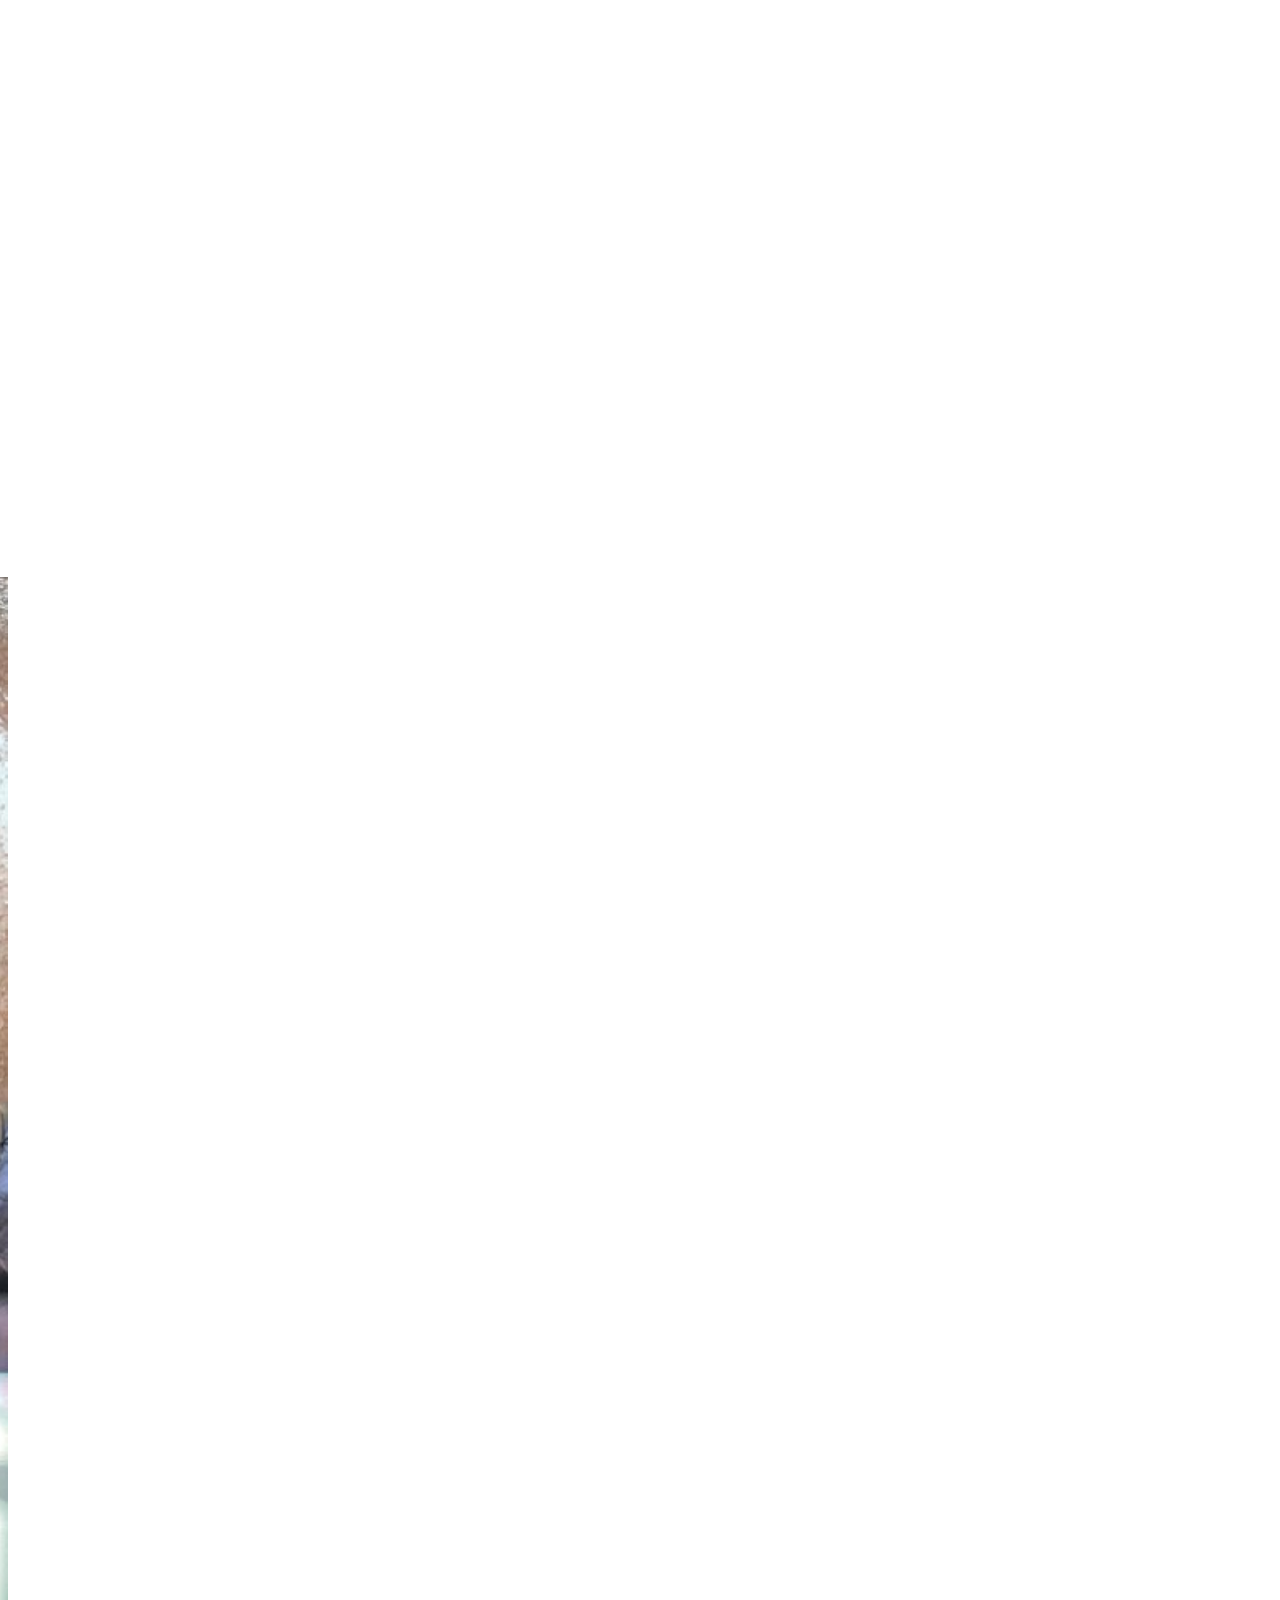
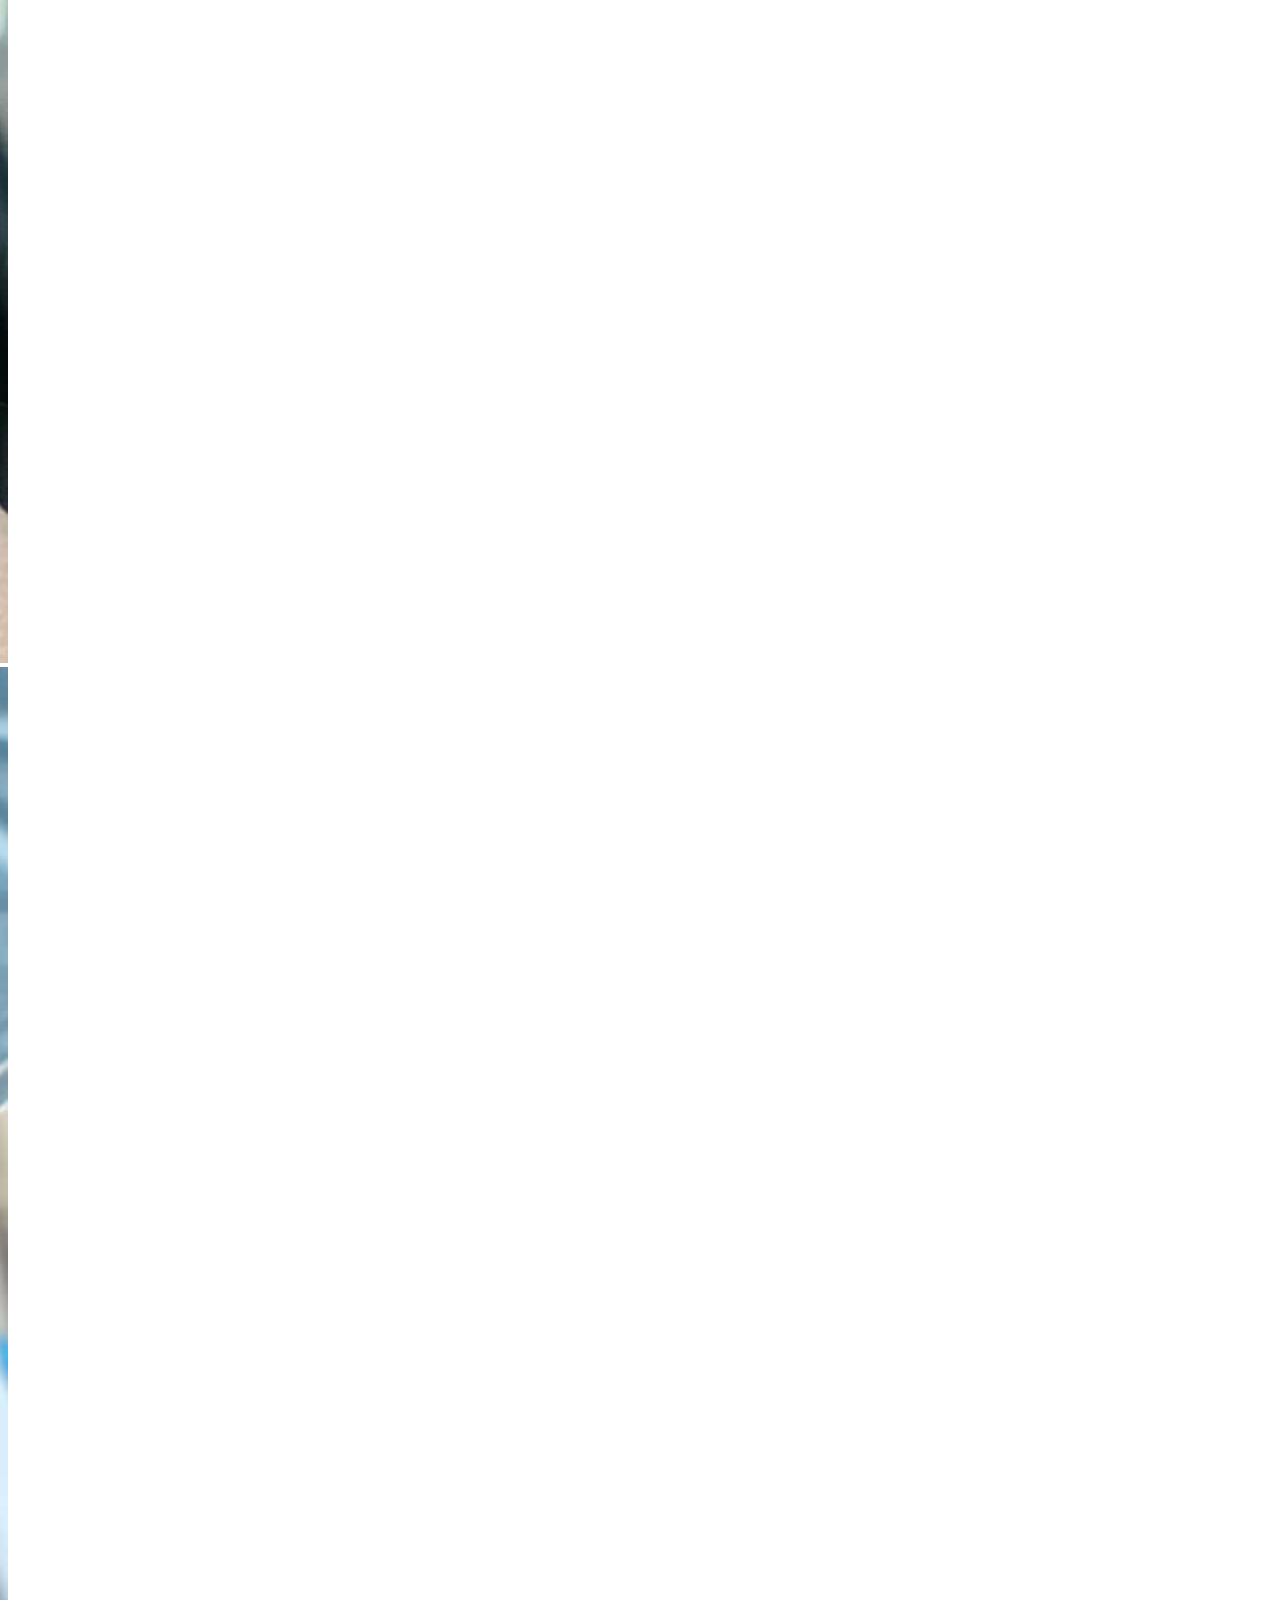
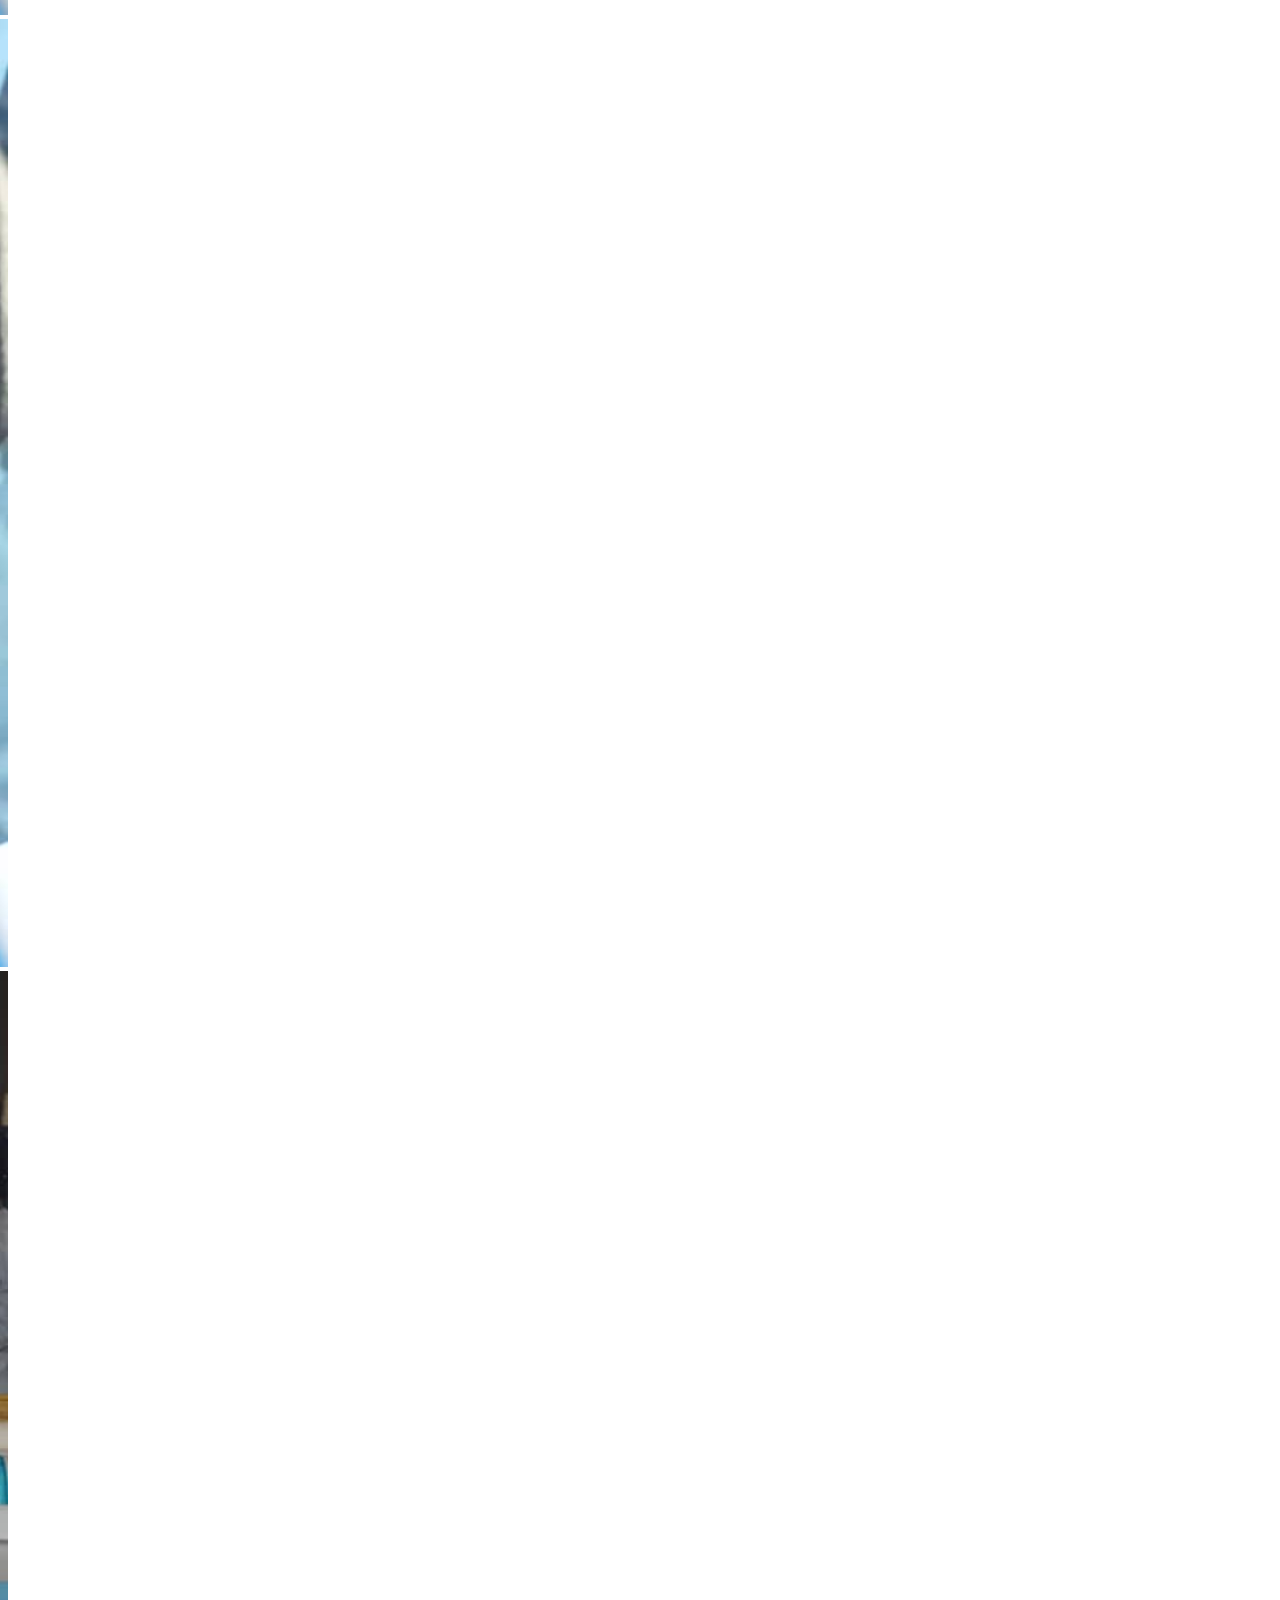
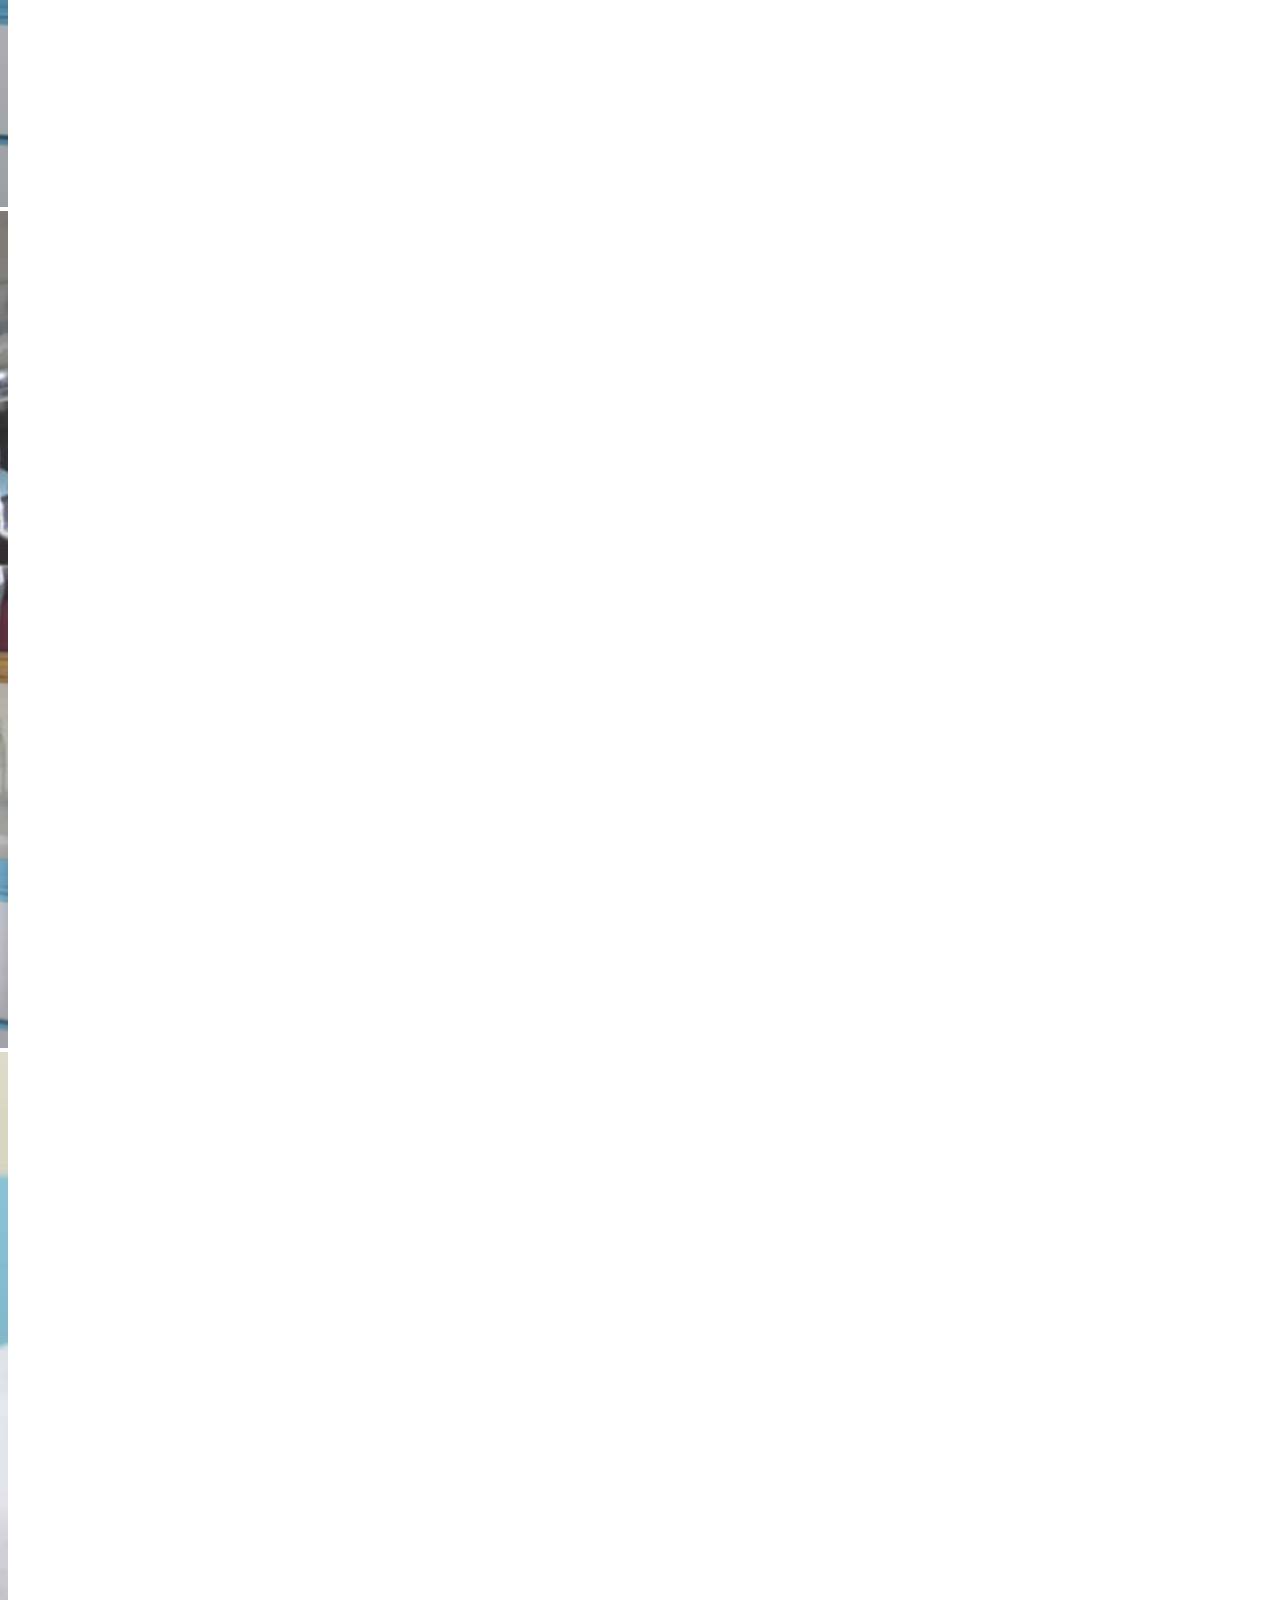
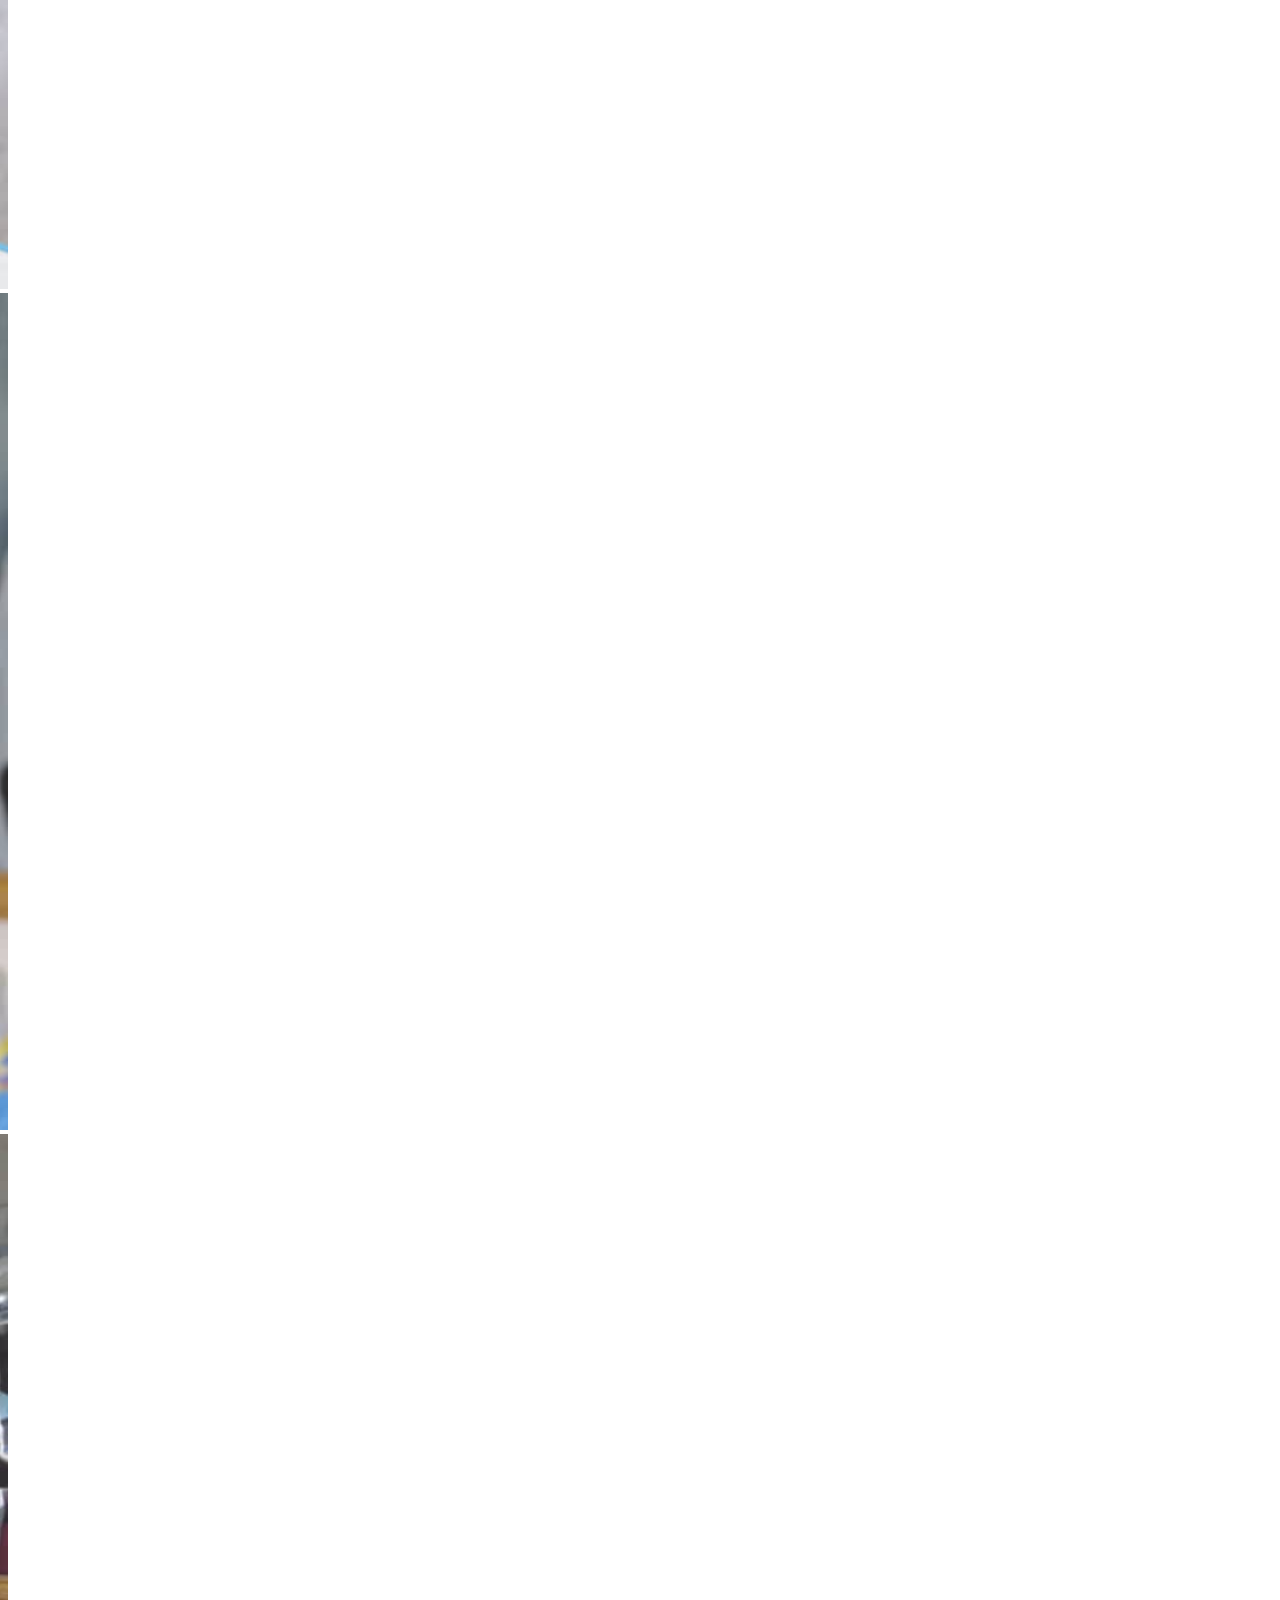
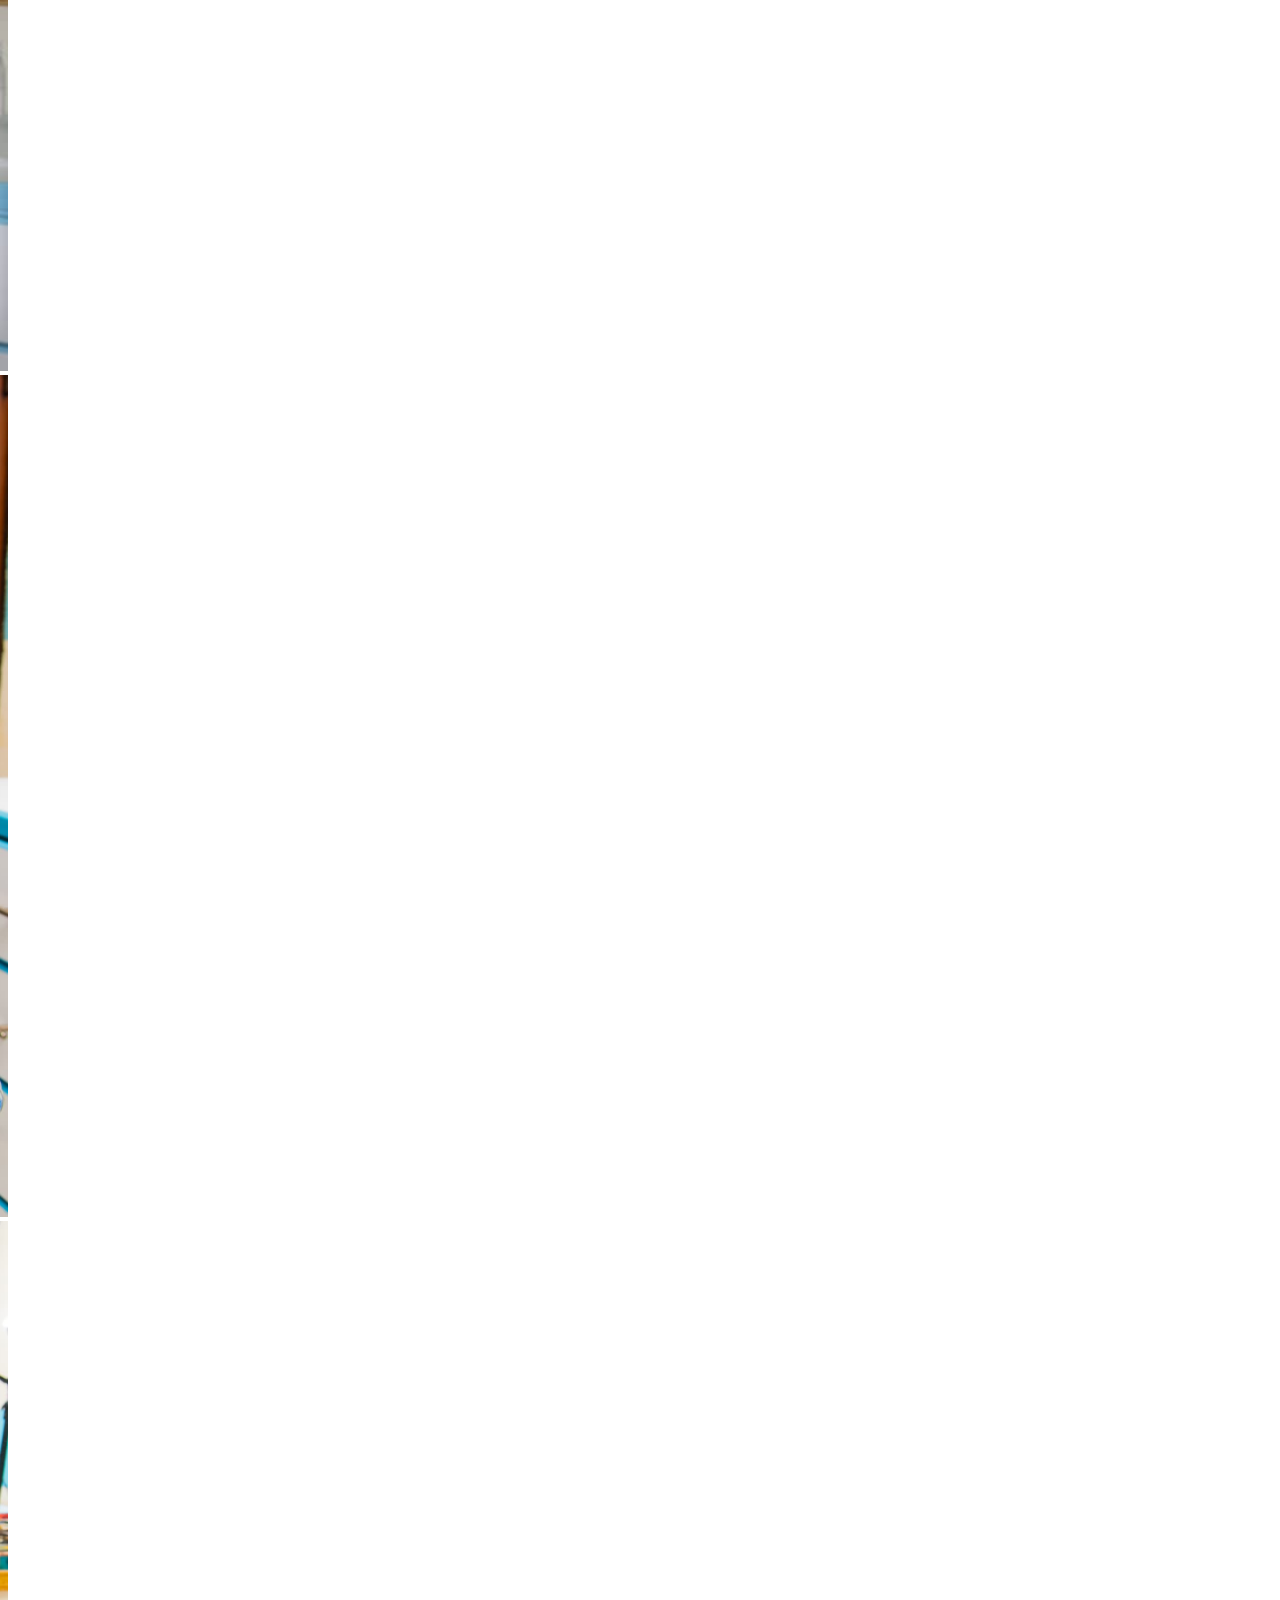
==== commit 7d8a9fda: "Mise à jour numéro WhatsApp" ====
--- a/index.html
+++ b/index.html
@@ -16,7 +16,7 @@
     <div class="bg-slate-900 text-white py-2 px-4 hidden lg:block">
         <div class="container mx-auto flex justify-between items-center text-xs font-bold uppercase tracking-widest">
             <span><i class="fas fa-location-dot text-sky-400 mr-2"></i> Akwa, Face Palais JIKA, Douala</span>
-            <span><i class="fas fa-phone text-sky-400 mr-2"></i> +237 694 39 03 40</span>
+            <span><i class="fas fa-phone text-sky-400 mr-2"></i> +237 699485207</span>
         </div>
     </div>
 
@@ -185,7 +185,7 @@
         </div>
     </div>
 <!-- Bouton WhatsApp normal -->
-<a href="https://wa.me/237694390340" target="_blank" class="fixed bottom-8 right-8 w-16 h-16 bg-[#25d366] text-white rounded-full flex items-center justify-center text-3xl shadow-2xl z-50 hover:scale-110 transition">
+<a href="https://wa.me/237699485207" target="_blank" class="fixed bottom-8 right-8 w-16 h-16 bg-[#25d366] text-white rounded-full flex items-center justify-center text-3xl shadow-2xl z-50 hover:scale-110 transition">
     <i class="fab fa-whatsapp"></i>
 </a>
 
